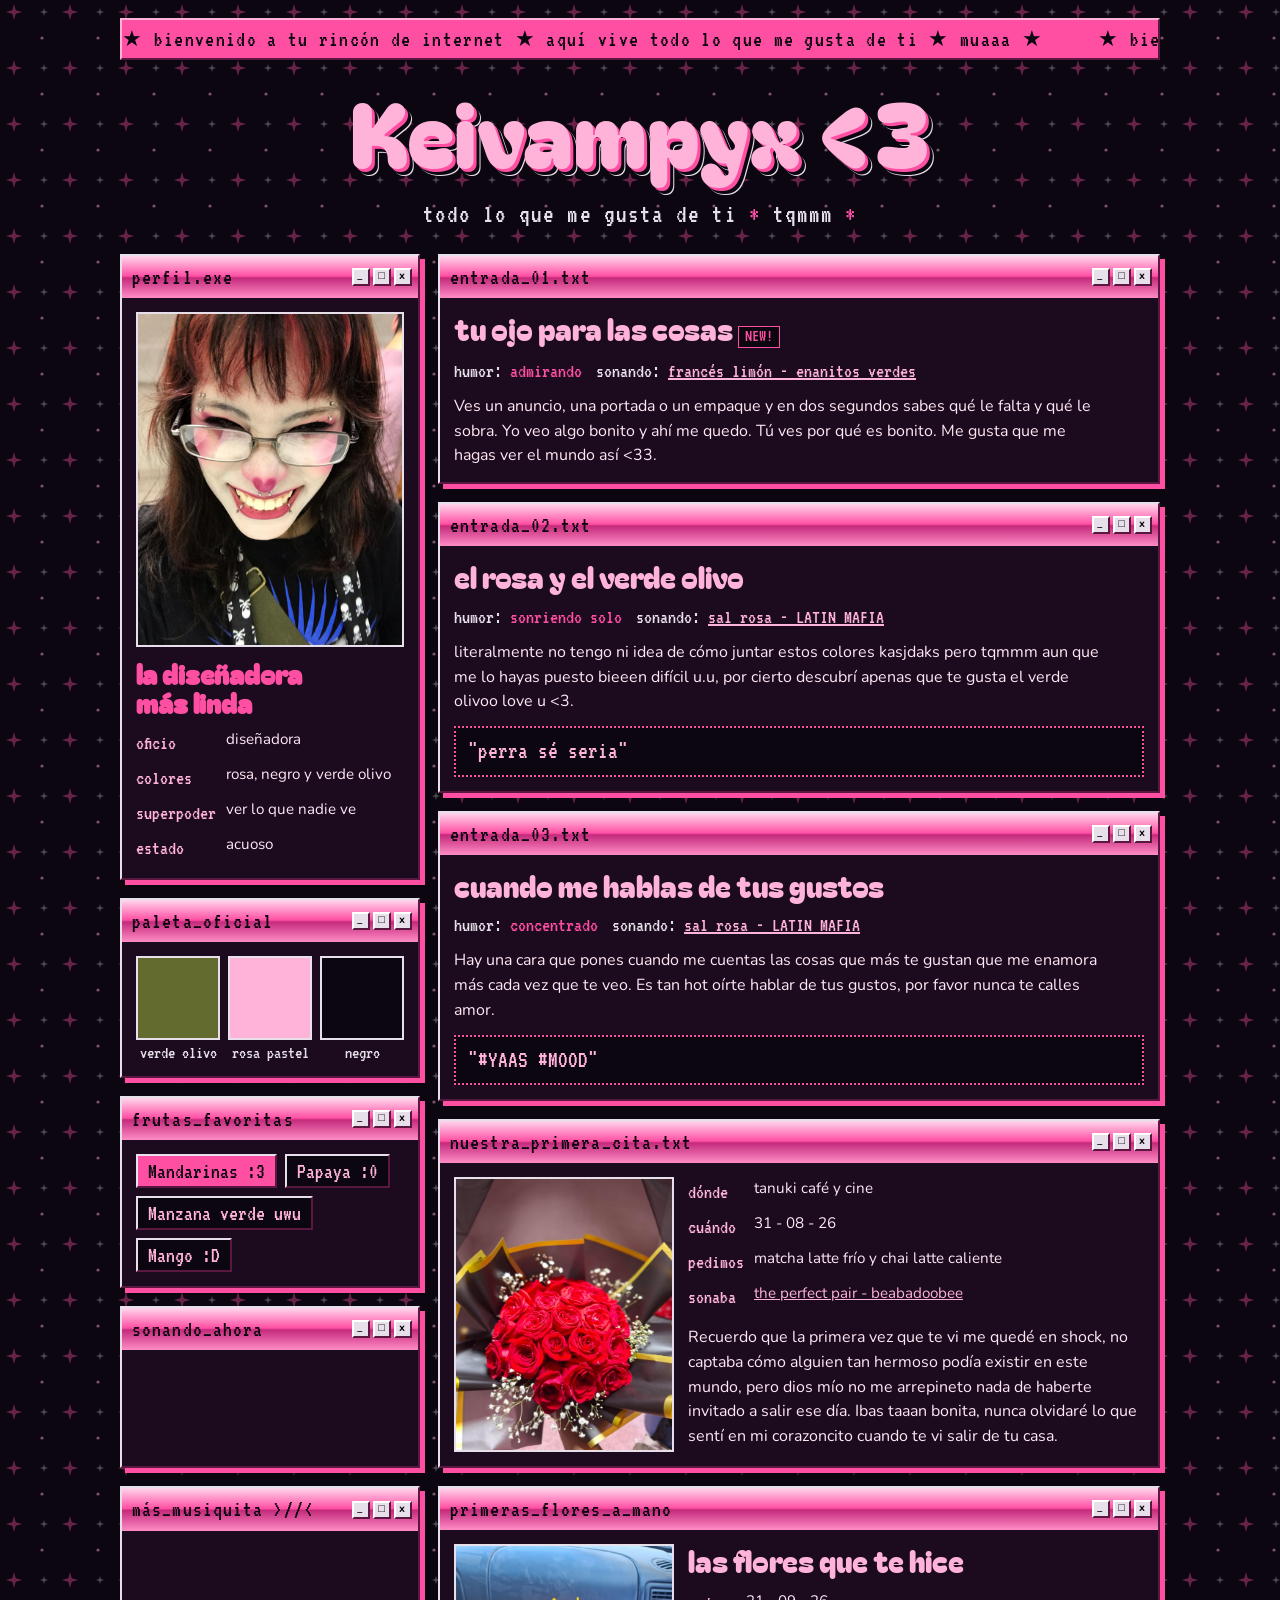
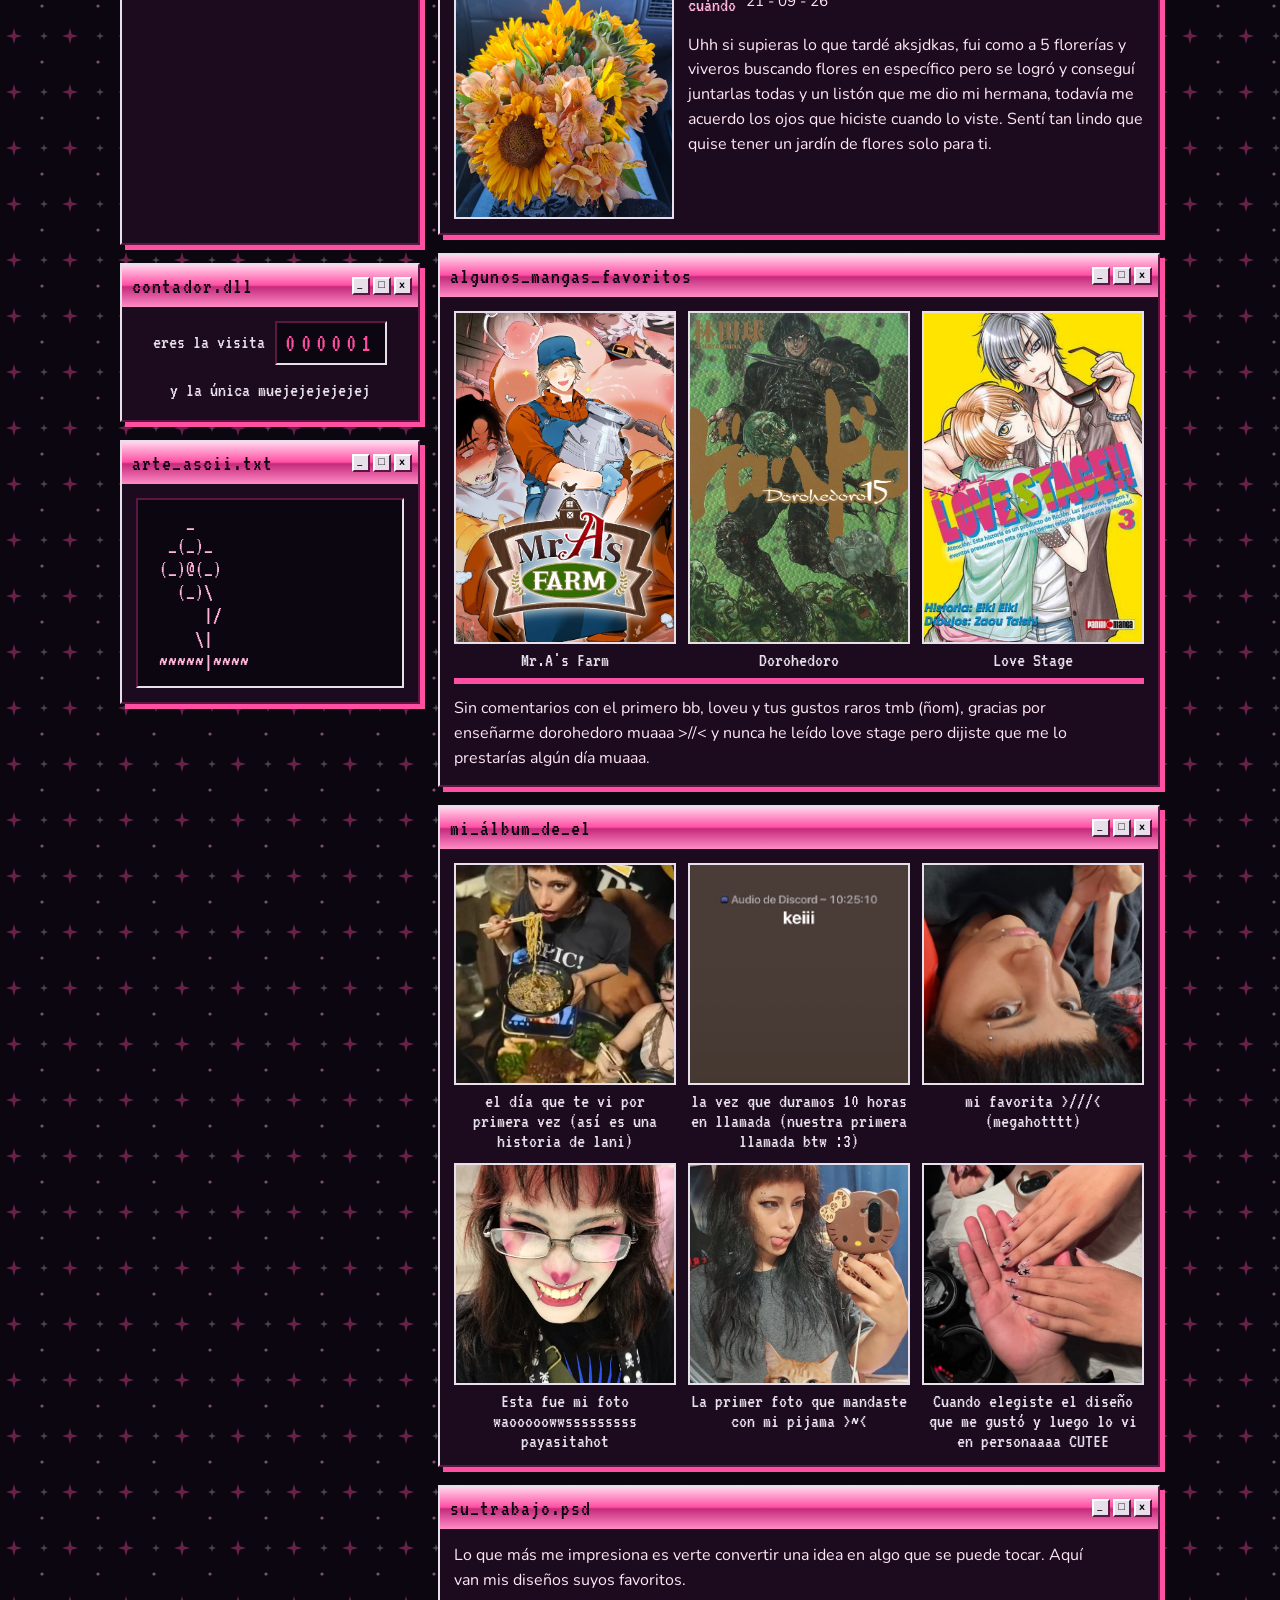
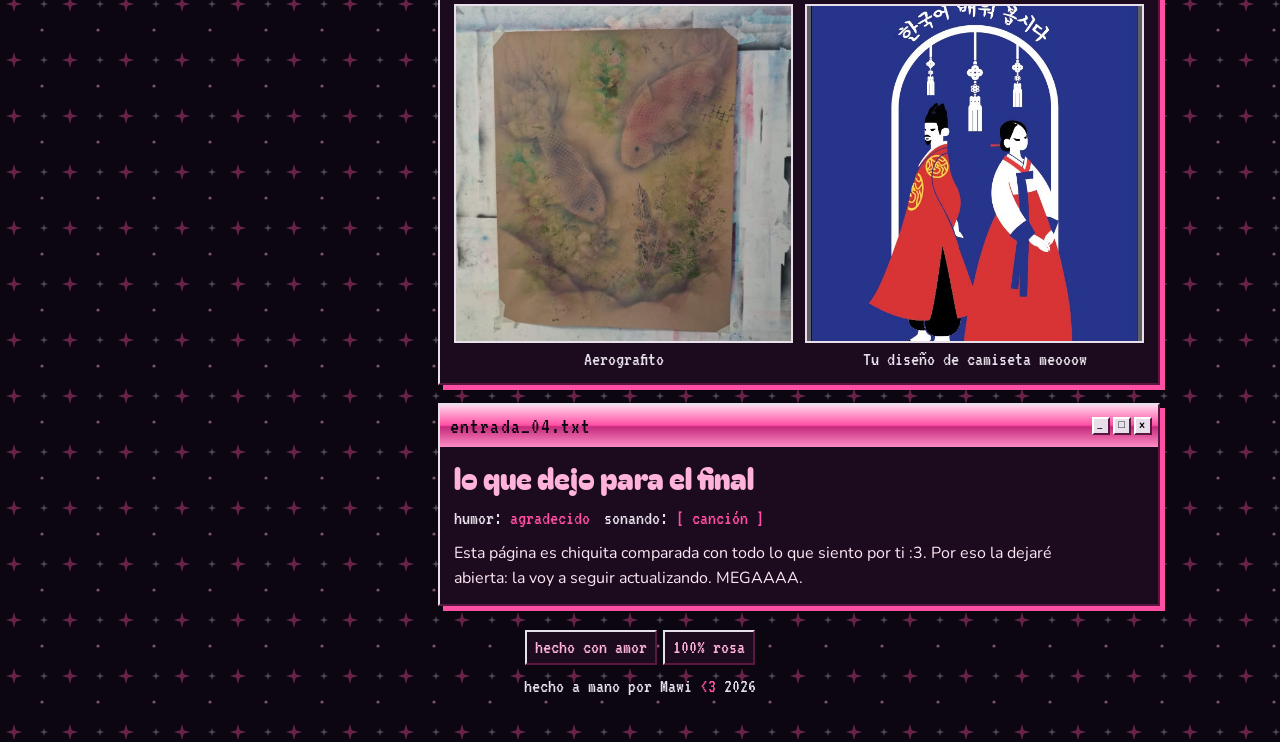
==== index.html @ bad8e4bd "jeje" ====
<!DOCTYPE html>
<html lang="es">
<meta charset="UTF-8">
<meta name="viewport" content="width=device-width, initial-scale=1">
<title>Keivampyx</title>
<!-- =====================================================================
     Keivampyx <3  |  index.html  (el contenido: textos, fotos y enlaces)

     LOS TRES ARCHIVOS DEBEN ESTAR EN LA MISMA CARPETA:
       index.html  -> este archivo, con todo el contenido
       style.css   -> colores, fuentes y diseño
       script.js   -> hace funcionar la subida de fotos

     CÓMO EDITAR:
       Busca los textos que están entre corchetes, por ejemplo [ lugar ], y
       reemplázalos por lo tuyo. Cada ventana de la página es un bloque
       <section> o <article> con un comentario encima que dice qué es.
     ===================================================================== -->

<!-- Fuentes de Google Fonts: Bagel Fat One (títulos), Nunito (párrafos) y VT323 (letra de computadora vieja).
     Los dos "preconnect" solo hacen que carguen un poco más rápido. -->
<link rel="preconnect" href="https://fonts.googleapis.com">
<link rel="preconnect" href="https://fonts.gstatic.com" crossorigin>
<link
  href="https://fonts.googleapis.com/css2?family=Bagel+Fat+One&family=Nunito:wght@400;700;800&family=VT323&display=swap"
  rel="stylesheet">

<!-- Conecta el archivo de estilos -->
<link rel="stylesheet" href="style.css">


<!-- .wrap = contenedor que envuelve toda la página -->
<div class="wrap">

  <!-- MARQUESINA: la franja rosa de arriba con el texto que se desliza.
       El texto está repetido dos veces a propósito, para que el movimiento no tenga cortes.
       Si cambias el mensaje, cámbialo en los dos span. -->
  <div class="marquee" aria-hidden="true">
    <div class="track">
      <span>★ bienvenido a tu rincón de internet ★ aquí vive todo lo que me gusta de ti ★ muaaa ★</span>
      <span>★ bienvenida a tu rincón de internet ★ aquí vive todo lo que me gusta de ti ★ muaaa ★</span>
    </div>
  </div>

  <!-- ENCABEZADO: el título grande y la línea de abajo.
       &lt;3 se escribe así para que el navegador muestre el símbolo "<3". -->
  <header>
    <h1>Keivampyx &lt;3</h1>
    <p class="tagline">todo lo que me gusta de ti <b>*</b> TQMMM <b>*</b></p>
  </header>

  <!-- .grid = las dos columnas: la izquierda (aside) y la derecha (main) -->
  <div class="grid">

    <!-- ===================== COLUMNA IZQUIERDA ===================== -->
    <aside class="col">

      <!-- VENTANA: PERFIL. Foto principal y datos básicos de ella.
           Estructura de toda ventana: .win (marco) > .bar (barra de título) + .inner (contenido).
           El título de la barra va en el span con class="t".
           Los tres botoncitos <i> son solo decoración. -->
      <section class="win" aria-labelledby="perfil-t">
        <div class="bar"><span class="t" id="perfil-t">perfil.exe</span><span class="btns"
            aria-hidden="true"><i>_</i><i>□</i><i>x</i></span></div>
        <div class="inner">
          <!-- RECUADRO DE FOTO. data-slot es el nombre con el que se guarda la foto; no repitas nombres.
               El texto del span aparece mientras no hay foto. -->
          <img class="pic" src="image/perfil.jpg" alt="Foto de perfil">
          <h2 class="name">la diseñadora más linda</h2>
          <!-- LISTA DE DATOS: dt = etiqueta, dd = valor. Agrega más pares dt/dd si quieres. -->
          <dl class="facts">
            <dt>oficio</dt>
            <dd>diseñadora</dd>
            <dt>colores</dt>
            <dd>rosa, negro y verde olivo</dd>
            <dt>superpoder</dt>
            <dd>ver lo que nadie ve</dd>
            <dt>estado</dt>
            <dd>acuoso</dd>
          </dl>
        </div>
      </section>

      <!-- VENTANA: PALETA. Cuadritos con sus colores favoritos.
           Cada div define su color en el atributo style, donde dice c: seguido del código del color.
           Para agregar uno, copia una línea y cambia el código y el nombre. -->
      <section class="win" aria-labelledby="pal-t">
        <div class="bar"><span class="t" id="pal-t">paleta_oficial</span><span class="btns"
            aria-hidden="true"><i>_</i><i>□</i><i>x</i></span></div>
        <div class="inner">
          <div class="sw">
            <div style="--c:#636b2f">verde olivo</div>
            <div style="--c:#ffb3d9">rosa pastel</div>
            <div style="--c:#0b0610">negro</div>
          </div>
        </div>
      </section>

      <!-- VENTANA: FRUTAS FAVORITAS.
           La etiqueta con class="chip top" sale en rosa y es la fruta número uno.
           Agrega o quita etiquetas copiando una línea <span class="chip">. -->
      <section class="win" aria-labelledby="fr-t">
        <div class="bar"><span class="t" id="fr-t">frutas_favoritas</span><span class="btns"
            aria-hidden="true"><i>_</i><i>□</i><i>x</i></span></div>
        <div class="inner">
          <div class="chips">
            <span class="chip top">Mandarinas :3</span>
            <span class="chip">Papaya :0</span>
            <span class="chip">Manzana verde uwu</span>
            <span class="chip">Mango :D</span>
          </div>
        </div>
      </section>

      <!-- VENTANA: SONANDO AHORA. Canciones con enlace a Spotify.
           Para cada canción:
             1. En Spotify: tres puntos de la canción > Compartir > Copiar enlace de la canción.
             2. Pega ese enlace en el href, en lugar de https://open.spotify.com/
             3. Cambia el texto entre corchetes por el título y el artista.
           target="_blank" abre el enlace en una pestaña nueva.
           rel="noopener" es una medida de seguridad; déjalo siempre. -->
      <section class="win" aria-labelledby="np-t">
        <div class="bar"><span class="t" id="np-t">sonando_ahora</span><span class="btns"
            aria-hidden="true"><i>_</i><i>□</i><i>x</i></span></div>
        <div class="inner">
          <!-- Reproductor real de Spotify -->
          <div class="spotify-player">
            <iframe data-testid="embed-iframe" style="border-radius:12px"
              src="https://open.spotify.com/embed/track/2ILyz51ilwZcQEjBYfl01p?utm_source=generator&theme=0&si=3e73ef3111e847a2"
              width="100%" height="152" frameBorder="0" allowfullscreen=""
              allow="autoplay; clipboard-write; encrypted-media; fullscreen; picture-in-picture"
              loading="lazy"></iframe>
          </div>
        </div>
      </section>
        <section class="win" aria-labelledby="np2-t">
          <div class="bar"><span class="t" id="np-t">más_musiquita >//< </span><span class="btns"
                  aria-hidden="true"><i>_</i><i>□</i><i>x</i></span></div>
          <div class="inner">
            <!-- Reproductor real de Spotify -->
            <div class="spotify-player">
              <iframe data-testid="embed-iframe" style="border-radius:12px"
                src="https://open.spotify.com/embed/track/6W21LNLz9Sw7sUSNWMSHRu?utm_source=generator&si=abafc6dc07174deb"
                width="100%" height="152" frameBorder="0" allowfullscreen=""
                allow="autoplay; clipboard-write; encrypted-media; fullscreen; picture-in-picture"
                loading="lazy"></iframe>
              <iframe data-testid="embed-iframe" style="border-radius:12px"
                src="https://open.spotify.com/embed/track/4bLCPfBLKlqiONo6TALTh5?utm_source=generator&si=c92d39c6465c4282"
                width="100%" height="152" frameBorder="0" allowfullscreen=""
                allow="autoplay; clipboard-write; encrypted-media; fullscreen; picture-in-picture"
                loading="lazy"></iframe>
              <iframe data-testid="embed-iframe" style="border-radius:12px"
                src="https://open.spotify.com/embed/track/5TTGoX70AFrTvuEtqHK37S?utm_source=generator&si=2286855d112d4fda"
                width="100%" height="152" frameBorder="0" allowfullscreen=""
                allow="autoplay; clipboard-write; encrypted-media; fullscreen; picture-in-picture"
                loading="lazy"></iframe>
            </div>
          </div>
        </section>

        <!-- VENTANA: CONTADOR. Es solo decoración (el número no cuenta visitas de verdad).
           Puedes cambiar el texto o el número. -->
        <section class="win" aria-labelledby="cnt-t">
          <div class="bar"><span class="t" id="cnt-t">contador.dll</span><span class="btns"
              aria-hidden="true"><i>_</i><i>□</i><i>x</i></span></div>
          <div class="inner">
            <div class="counter">eres la visita <b>000001</b> y la única muejejejejejej</div>
          </div>
        </section>

        <!-- VENTANA: ARTE ASCII. Un dibujo hecho con letras y símbolos.
           Para cambiarlo, reemplaza lo que está dentro del pre por el dibujo que quieras.
           Respeta los espacios y saltos de línea, porque el pre los conserva tal cual.
           Si el dibujo lleva el símbolo < o &, escríbelos como &lt; y &amp;.
           aria-label describe el dibujo para lectores de pantalla; cámbialo si cambias el dibujo. -->
        <section class="win" aria-labelledby="asc-t">
          <div class="bar"><span class="t" id="asc-t">arte_ascii.txt</span><span class="btns"
              aria-hidden="true"><i>_</i><i>□</i><i>x</i></span></div>
          <div class="inner">
            <pre class="ascii" aria-label="Una flor dibujada con letras">
    _
  _(_)_
 (_)@(_)
   (_)\
      |/
     \|
 ~~~~~|~~~~</pre>
          </div>
        </section>

    </aside>

    <!-- ===================== COLUMNA DERECHA ===================== -->
    <main class="col">

      <!-- ENTRADA 01. Estructura de toda entrada de blog:
             h2 = título
             .meta = línea de humor y canción
             p = el texto
           El span class="new" es la etiqueta NEW! que parpadea; bórrala si no la quieres. -->
      <article class="win post" aria-labelledby="e1">
        <div class="bar"><span class="t">entrada_01.txt</span><span class="btns"
            aria-hidden="true"><i>_</i><i>□</i><i>x</i></span></div>
        <div class="inner">
          <h2 id="e1">tu ojo para las cosas <span class="new">NEW!</span></h2>
          <div class="meta"><span>humor: <b>admirando</b></span><span>sonando: <b><a
                  href="https://open.spotify.com/track/2BPmAFsiy6vwDceybqIAjw?si=73c4f8be6694451f" target="_blank">
                  francés limón - enanitos verdes </a></b></span></div>
          <p>Ves un anuncio, una portada o un empaque y en dos segundos sabes qué le falta y qué le sobra. Yo veo algo
            bonito y ahí me quedo. Tú ves por qué es bonito. Me gusta que me hagas ver el mundo así <33. </p>
        </div>
      </article>

      <!-- ENTRADA 02. Incluye una cita destacada (blockquote class="pull") con borde punteado. -->
      <article class="win post" aria-labelledby="e2">
        <div class="bar"><span class="t">entrada_02.txt</span><span class="btns"
            aria-hidden="true"><i>_</i><i>□</i><i>x</i></span></div>
        <div class="inner">
          <h2 id="e2">el rosa y el verde olivo</h2>
          <div class="meta"><span>humor: <b>sonriendo solo</b></span><span>sonando: <b><a
                  href="https://open.spotify.com/track/1TWAUx1pXxA5XxJmHMGT0b?si=963b0d697d2549fd" target="_blank"> sal
                  rosa - LATIN MAFIA </a></b></span></div>
          <p>literalmente no tengo ni idea de cómo juntar estos colores kasjdaks pero tqmmm aun que me lo hayas puesto
            bieeen difícil u.u, por cierto descubrí apenas que te gusta el verde olivoo love u <3. </p>
              <blockquote class="pull">"perra sé seria"</blockquote>
        </div>
      </article>

      <!-- ENTRADA 03 -->
      <article class="win post" aria-labelledby="e3">
        <div class="bar"><span class="t">entrada_03.txt</span><span class="btns"
            aria-hidden="true"><i>_</i><i>□</i><i>x</i></span></div>
        <div class="inner">
          <h2 id="e3">cuando me hablas de tus gustos</h2>
          <div class="meta"><span>humor: <b>concentrado</b></span><span>sonando: <b><a
                  href="https://open.spotify.com/track/1TWAUx1pXxA5XxJmHMGT0b?si=963b0d697d2549fd" target="_blank"> sal
                  rosa - LATIN MAFIA </a></b></span></div>
          <p>Hay una cara que pones cuando me cuentas las cosas que más te gustan que me enamora más cada vez que te veo.
            Es tan hot oírte hablar de tus gustos, por favor nunca te calles amor.</p>
          <blockquote class="pull">"#YAAS #MOOD"</blockquote>
      </article>
      <!-- VENTANA: NUESTRA PRIMERA CITA.
           .pair acomoda la foto a la izquierda y los datos a la derecha
           (en el celular quedan uno debajo del otro).
           El style="padding:0" del segundo .inner quita el margen extra de adentro. -->
      <section class="win post" aria-labelledby="cita-t">
        <div class="bar"><span class="t" id="cita-t">nuestra_primera_cita.txt</span><span class="btns"
            aria-hidden="true"><i>_</i><i>□</i><i>x</i></span></div>
        <div class="inner">
          <div class="pair">
            <div class="frame"><img class="pic" src="image/cita.jpg" alt="Nuestra primera cita"></div>
            <div class="inner" style="padding:0">
              <dl class="facts">
                <dt>dónde</dt>
                <dd>tanuki café y cine</dd>
                <dt>cuándo</dt>
                <dd>31 - 08 - 26</dd>
                <dt>pedimos</dt>
                <dd>matcha latte frío y chai latte caliente</dd>
                <dt>sonaba</dt>
                <dd><a href="https://open.spotify.com/track/41P6Tnd8KIHqON0QIydx6a?si=0b3eb39456e740d9">the perfect pair
                    - beabadoobee</a></dd>
              </dl>
              <p>Recuerdo que la primera vez que te vi me quedé en shock, no captaba cómo alguien tan hermoso podía
                existir en este mundo, pero dios mío no me arrepineto nada de haberte invitado a salir ese día. Ibas
                taaan bonita, nunca olvidaré lo que sentí en mi corazoncito cuando te vi salir de tu casa.</p>
            </div>
          </div>
        </div>
      </section>

      <!-- VENTANA: PRIMERAS FLORES A MANO. Misma estructura que la primera cita: foto + texto. -->
      <section class="win post" aria-labelledby="flor-t">
        <div class="bar"><span class="t" id="flor-t">primeras_flores_a_mano</span><span class="btns"
            aria-hidden="true"><i>_</i><i>□</i><i>x</i></span></div>
        <div class="inner">
          <div class="pair">
            <div class="frame"><img class="pic" src="image/flores.jpg" alt="Las flores que te hice"></div>
            <div class="inner" style="padding:0">
              <h2>las flores que te hice</h2>
              <dl class="facts">
                <dt>cuándo</dt>
                <dd>21 - 09 - 26</dd>
              </dl>
              <p>Uhh si supieras lo que tardé aksjdkas, fui como a 5 florerías y viveros buscando flores en específico
                pero se logró y conseguí juntarlas todas y un listón que me dio mi hermana, todavía me acuerdo los ojos
                que hiciste cuando lo viste. Sentí tan lindo que quise tener un jardín de flores solo para ti.</p>
            </div>
          </div>
        </div>
      </section>

            <!-- VENTANA: SUS MANGAS FAVORITOS.
           .shelf = fila de portadas sobre una repisa rosa.
           class="pic tall" es la imagen con forma de portada (alta).
           .cap es el título que va debajo de cada portada.
           Para agregar otro manga, copia un bloque .frame completo y cambia el nombre del archivo. -->
      <section class="win post" aria-labelledby="manga-t">
        <div class="bar"><span class="t" id="manga-t">algunos_mangas_favoritos</span><span class="btns"
            aria-hidden="true"><i>_</i><i>□</i><i>x</i></span></div>
        <div class="inner">
          <div class="shelf">
            <div class="frame"><img class="pic tall" src="image/manga1.png" alt="Portada del manga 1">
              <div class="cap">Mr.A's Farm</div>
            </div>
            <div class="frame"><img class="pic tall" src="image/manga2.png" alt="Portada del manga 2">
              <div class="cap">Dorohedoro</div>
            </div>
            <div class="frame"><img class="pic tall" src="image/manga3.png" alt="Portada del manga 3">
              <div class="cap">Love Stage</div>
            </div>
          </div>
          <p>Sin comentarios con el primero bb, loveu y tus gustos raros tmb (ñom), gracias por enseñarme dorohedoro muaaa >//< y nunca he leído love stage pero dijiste que me lo prestarías algún día muaaa.</p>
        </div>
      </section>

      <!-- VENTANA: ÁLBUM. Seis fotos cuadradas (class="pic wide") con pie de foto.
           Cada foto apunta a su propio archivo (album1.jpg, album2.jpg...).
           El texto alt describe la foto para lectores de pantalla; cámbialo por algo más específico si quieres. -->
      <section class="win post" aria-labelledby="alb-t">
        <div class="bar"><span class="t" id="alb-t">mi_álbum_de_el</span><span class="btns"
            aria-hidden="true"><i>_</i><i>□</i><i>x</i></span></div>
        <div class="inner">
          <div class="album">
            <div class="frame"><img class="pic wide" src="image/album1.png" alt="Foto 1 del álbum">
              <div class="cap">el día que te vi por primera vez  (así es una historia de lani)</div>
            </div>
            <div class="frame"><img class="pic wide" src="image/album2.jpg" alt="Foto 2 del álbum">
              <div class="cap">la vez que duramos 10 horas en llamada (nuestra primera llamada btw :3)</div>
            </div>
            <div class="frame"><img class="pic wide" src="image/album3.jpg" alt="Foto 3 del álbum">
              <div class="cap">mi favorita >///< (megahotttt) </div>
            </div>
            <div class="frame"><img class="pic wide" src="image/album4.jpg" alt="Foto 4 del álbum">
              <div class="cap">Esta fue mi foto waooooowwsssssssss payasitahot</div>
            </div>
            <div class="frame"><img class="pic wide" src="image/album5.jpg" alt="Foto 5 del álbum">
              <div class="cap">La primer foto que mandaste con mi pijama >~<</div>
            </div>
            <div class="frame"><img class="pic wide" src="image/album6.jpeg" alt="Foto 6 del álbum">
              <div class="cap">Cuando elegiste el diseño que me gustó y luego lo vi en personaaaa CUTEE</div>
            </div>
          </div>
        </div>
      </section>

      <!-- VENTANA: SU TRABAJO. Dos diseños suyos (trabajo1.jpg y trabajo2.jpg). -->
      <section class="win post" aria-labelledby="work-t">
        <div class="bar"><span class="t" id="work-t">su_trabajo.psd</span><span class="btns"
            aria-hidden="true"><i>_</i><i>□</i><i>x</i></span></div>
        <div class="inner">
          <p>Lo que más me impresiona es verte convertir una idea en algo que se puede tocar. Aquí van mis diseños suyos
            favoritos.</p>
          <div class="work">
            <div class="frame"><img class="pic wide" src="image/trabajo1.jpeg" alt="Diseño 1">
              <div class="cap">Aerografito</div>
            </div>
            <div class="frame"><img class="pic wide" src="image/trabajo2.jpeg" alt="Diseño 2">
              <div class="cap">Tu diseño de camiseta meooow</div>
            </div>
          </div>
        </div>
      </section>


      <!-- ENTRADA 04: el cierre de la página -->
      <article class="win post" aria-labelledby="e4">
        <div class="bar"><span class="t">entrada_04.txt</span><span class="btns"
            aria-hidden="true"><i>_</i><i>□</i><i>x</i></span></div>
        <div class="inner">
          <h2 id="e4">lo que dejo para el final</h2>
          <div class="meta"><span>humor: <b>agradecido</b></span><span>sonando: <b>[ canción ]</b></span></div>
          <p>Esta página es chiquita comparada con todo lo que siento por ti :3. Por eso la 	dejaré abierta: la voy a seguir
            actualizando. MEGAAAA.</p>
        </div>
      </article>

    </main>
  </div>

  <!-- PIE DE PÁGINA: etiquetitas tipo botón y la firma -->
  <footer>
    <div class="badges" aria-hidden="true"><span>hecho con amor</span><span>100% rosa</span></div>
    <div>hecho a mano por Mawi <span class="heart">&lt;3</span> 2026</div>
  </footer>

</div>

<!-- Conecta el archivo de scripts. "defer" hace que se ejecute cuando la página ya terminó de cargar. -->
<script src="script.js" defer></script>
---- style.css ----
/* ==========================================================================
   Keivampyx <3  |  style.css  (colores, fuentes y diseño de toda la página)

   CÓMO ESTÁ ORGANIZADO ESTE ARCHIVO (de arriba hacia abajo):
     1. Variables  -> colores y fuentes. Cambia aquí los colores de toda la página.
     2. Base       -> fondo, texto y contenedor general.
     3. Secciones  -> cada bloque de la página (marquesina, título, ventanas...).
     4. Móvil      -> ajustes para pantallas chicas (al final).

   Idea general del diseño: blog estilo Y2K de dos columnas. A la izquierda va el
   perfil y los extras, a la derecha las entradas. Todo vive dentro de "ventanas"
   retro con barra de título rosa.
   ========================================================================== */


/* ==========================================================================
   1. VARIABLES
   Cada color tiene un nombre. En el resto del archivo se usan con var(--nombre),
   así que si cambias un valor aquí, cambia en todos los lugares donde se usa.
   ========================================================================== */
:root {
  --black: #0b0610;   /* negro con un toque violeta: fondo de la página */
  --plum: #1c0b1f;    /* ciruela oscuro: fondo del interior de las ventanas */
  --pink: #ff4fa3;    /* rosa chicle: color principal (barras, bordes, títulos) */
  --bubble: #ffb3d9;  /* rosa pastel: texto secundario y detalles suaves */
  --silver: #e7e0ea;  /* plateado: bordes claros de los biseles y subtítulos */
  --deep: #5a1740;    /* vino oscuro: sombra de los biseles (da efecto 3D) */
  --ink: #ffe6f3;     /* blanco rosado: color del texto normal */

  /* Fuentes (se cargan desde Google Fonts en index.html).
     Después de la fuente principal van otras de respaldo por si no carga. */
  --font-display: "Bagel Fat One", "Arial Rounded MT Bold", "Trebuchet MS", sans-serif; /* títulos gordos y redondos */
  --font-body: "Nunito", "Trebuchet MS", Verdana, sans-serif;                            /* texto de los párrafos */
  --font-util: "VT323", "Courier New", monospace;                                        /* letra tipo computadora vieja */

  color-scheme: dark; /* le avisa al navegador que la página es oscura (barras de scroll, etc.) */
}


/* ==========================================================================
   2. BASE
   ========================================================================== */

/* Hace que el padding y el borde cuenten dentro del ancho de cada caja.
   Sin esto, algunas cajas se saldrían de la pantalla. */
* { box-sizing: border-box; }

/* El fondo de toda la página: negro con estrellitas rosas dibujadas en un SVG
   incrustado (la parte larga que empieza con "data:image/svg+xml").
   Se repite solo como un mosaico. No hace falta tocarlo. */
body {
  margin: 0;
  padding-inline: 16px;       /* márgenes de izquierda y derecha */
  padding-block: 18px 40px;   /* espacio arriba (18px) y abajo (40px) */
  background-color: var(--black);
  background-image: url("data:image/svg+xml,%3Csvg xmlns='http://www.w3.org/2000/svg' width='56' height='56'%3E%3Cpath d='M14 4l1.7 6.3L22 12l-6.3 1.7L14 20l-1.7-6.3L6 12l6.3-1.7z' fill='%23ff4fa3' fill-opacity='.38'/%3E%3Ccircle cx='42' cy='38' r='1.6' fill='%23ffb3d9' fill-opacity='.45'/%3E%3Cpath d='M44 8l.9 3.1L48 12l-3.1.9L44 16l-.9-3.1L40 12l3.1-.9z' fill='%23e7e0ea' fill-opacity='.3'/%3E%3C/svg%3E");
  color: var(--ink);
  font-family: var(--font-body);
  font-size: 16px;
  line-height: 1.55;          /* espacio entre renglones */
}

/* Color de los enlaces normales */
a { color: var(--bubble); }

/* .wrap = el contenedor que envuelve toda la página.
   Limita el ancho a 1040px y lo centra. Dentro apila todo en una columna. */
.wrap { max-width: 1040px; margin-inline: auto; display: flex; flex-direction: column; gap: 18px; }


/* ==========================================================================
   3. SECCIONES
   ========================================================================== */

/* ---- Marquesina: la franja rosa de arriba con el texto que se desliza ---- */
.marquee {
  overflow: hidden; /* esconde el texto que sale de la franja */
  border: 2px solid;
  border-color: var(--bubble) var(--deep) var(--deep) var(--bubble); /* arriba izq. claro, abajo der. oscuro = efecto botón */
  background: var(--pink);
  color: var(--black);
  font-family: var(--font-util);
  font-size: 22px;
  letter-spacing: .06em;
  white-space: nowrap; /* evita que el texto salte de renglón */
}
/* .track = la tira de texto que se mueve. En el HTML el texto está repetido dos
   veces; la animación recorre la mitad y vuelve a empezar, así parece infinita.
   Para cambiar la velocidad, cambia los 28s (más número = más lento). */
.marquee .track { display: inline-flex; gap: 2.5em; padding-block: 2px; animation: scroll 28s linear infinite; }
@keyframes scroll { to { transform: translateX(-50%); } }

/* ---- Encabezado: el título grande "Keivampyx <3" y la línea de abajo ---- */
header { text-align: center; padding-block: 8px 2px; }
h1 {
  margin: 0;
  font-family: var(--font-display);
  font-weight: 400;
  line-height: 1;
  font-size: clamp(2.6rem, 11vw, 5.6rem); /* tamaño que se adapta al ancho de la pantalla (mínimo, ideal, máximo) */
  color: var(--bubble);
  text-wrap: balance; /* reparte las palabras parejo si el título ocupa dos renglones */
  /* Sombras apiladas que dan el efecto de letras con relieve:
     rosa, un hueco negro y una última capa plateada. */
  text-shadow: 3px 3px 0 var(--pink), 6px 6px 0 var(--black), 7px 7px 0 var(--silver);
  letter-spacing: .01em;
}
.tagline { margin: 18px 0 0; font-family: var(--font-util); font-size: 26px; color: var(--silver); letter-spacing: .08em; text-transform: lowercase; }
.tagline b { color: var(--pink); font-weight: 400; } /* los asteriscos separadores en rosa */

/* ---- Distribución en dos columnas ----
   .grid = las dos columnas juntas. La izquierda mide máximo 300px y la derecha
   ocupa todo lo demás. .col = cada columna; apila sus ventanas hacia abajo. */
.grid { display: grid; grid-template-columns: minmax(0, 300px) minmax(0, 1fr); gap: 18px; align-items: start; }
.col { display: flex; flex-direction: column; gap: 18px; min-width: 0; }

/* ---- Ventana retro (el bloque que se repite por toda la página) ----
   .win  = la ventana completa (marco + sombra rosa)
   .bar  = la barra de título con degradado rosa
   .btns = los tres botoncitos falsos de la derecha (minimizar, maximizar, cerrar)
   .inner = el interior de la ventana, donde va el contenido */
.win {
  background: var(--plum);
  border: 2px solid;
  border-color: var(--silver) var(--deep) var(--deep) var(--silver); /* bisel 3D */
  box-shadow: 5px 5px 0 var(--pink); /* sombra rosa sólida, sin difuminar */
  min-width: 0;
}
.bar {
  display: flex; align-items: center; justify-content: space-between; gap: 8px;
  padding: 4px 6px 4px 10px;
  /* Degradado con corte al centro: así parece cromo brillante de los años 2000 */
  background: linear-gradient(180deg, #ffd6ec 0%, var(--pink) 48%, #c42a7b 52%, #ff8cc6 100%);
  color: var(--black);
  font-family: var(--font-util);
  font-size: 22px;
  letter-spacing: .05em;
  text-transform: lowercase;
}
/* .t = el texto del título de la ventana. Si es muy largo se corta con "..." */
.bar span.t { overflow: hidden; text-overflow: ellipsis; white-space: nowrap; min-width: 0; }
.btns { display: flex; gap: 3px; flex-shrink: 0; }
.btns i { display: block; width: 18px; height: 18px; background: var(--silver); border: 2px solid; border-color: #fff var(--deep) var(--deep) #fff; font: 700 11px/12px var(--font-body); text-align: center; color: var(--black); font-style: normal; }
.inner { padding: 14px; display: flex; flex-direction: column; gap: 12px; min-width: 0; }

/* ---- Fotos: los recuadros donde se suben las imágenes ----
   .photo = el recuadro con borde punteado. Cuando todavía no hay foto muestra
            el texto "+ foto..." (el <span>). Es un <label> con un <input> invisible
            encima, por eso al tocarlo se abre el selector de archivos.
   .wide  = versión cuadrada (para el álbum y los diseños)
   .tall  = versión alta (para las portadas de manga; está más abajo)
   .has   = clase que agrega script.js cuando ya hay una foto puesta
   .frame = el paquete "foto + pie de foto"
   .cap   = el pie de foto (texto debajo de la imagen) */
.photo {
  position: relative; display: grid; place-items: center;
  width: 100%; aspect-ratio: 4 / 5; max-width: 100%; /* proporción vertical por defecto */
  background-color: #2a0f2e;
  background-size: cover; background-position: center; /* la foto llena el recuadro sin deformarse */
  border: 2px dashed var(--pink);
  cursor: pointer; overflow: hidden; text-align: center; padding: 10px;
}
.photo.wide { aspect-ratio: 1 / 1; }
.photo input { position: absolute; inset: 0; width: 100%; height: 100%; opacity: 0; cursor: pointer; } /* input invisible que cubre todo el recuadro */
.photo:focus-within { outline: 3px solid var(--silver); outline-offset: 2px; } /* marco visible si se navega con teclado */
.photo span { font-family: var(--font-util); font-size: 20px; color: var(--bubble); line-height: 1.1; pointer-events: none; }
.photo.has { border-style: solid; border-color: var(--silver); } /* con foto: borde sólido en vez de punteado */
.photo.has span { display: none; }                                /* con foto: se esconde el texto "+ foto" */
.frame { display: flex; flex-direction: column; gap: 6px; min-width: 0; }
.cap { font-family: var(--font-util); font-size: 20px; color: var(--silver); text-align: center; line-height: 1; }

/* ---- Perfil: nombre y lista de datos ----
   .name  = el nombre grande en rosa
   .facts = lista de datos en dos columnas (etiqueta a la izquierda, valor a la derecha).
            dt = la etiqueta ("oficio"), dd = el valor ("diseñadora") */
.name { font-family: var(--font-display); font-size: 1.7rem; line-height: 1.05; color: var(--pink); margin: 0; text-wrap: balance; }
.facts { margin: 0; display: grid; grid-template-columns: auto 1fr; gap: 4px 10px; font-size: .95rem; }
.facts dt { font-family: var(--font-util); font-size: 20px; color: var(--bubble); text-transform: lowercase; }
.facts dd { margin: 0; min-width: 0; }
/* Foto fija (imagen de la carpeta image/) */
.pic { display: block; width: 100%; aspect-ratio: 4 / 5; object-fit: cover; border: 2px solid var(--silver); }
/* ---- Paleta de colores ----
   .sw = la cuadrícula de 3 muestras. Cada muestra toma su color de la variable
   --c que se define en el HTML (style="--c:#ff4fa3"). Para agregar un color,
   agrega otro <div> en el HTML con su propio --c. */
.sw { display: grid; grid-template-columns: repeat(3, minmax(0, 1fr)); gap: 8px; }
.sw div { display: flex; flex-direction: column; gap: 4px; font-family: var(--font-util); font-size: 18px; line-height: 1; text-align: center; color: var(--silver); }
.sw div::before { content: ""; display: block; aspect-ratio: 1; border: 2px solid var(--silver); background: var(--c); } /* el cuadrito de color */

/* ---- Reproductor "sonando ahora" (decorativo) ----
   .np-title = título de la canción principal (es un enlace)
   .np-sub   = el artista
   .prog     = la barra de progreso falsa; la <i> de adentro es la parte rellena
               (cambia width: 38% para que se vea más o menos avanzada)
   .ctrl     = los botones falsos de anterior / play / siguiente
   ol.songs  = la lista numerada de las otras canciones */

spotify-player { margin-bottom: 12px; padding: 10px; border-radius: 8px; background: rgba(255, 255, 255, 0.05); }

.np-title { font-family: var(--font-util); font-size: 24px; line-height: 1; color: var(--ink); }
.np-sub { font-family: var(--font-util); font-size: 20px; color: var(--bubble); line-height: 1; }
.prog { height: 10px; background: var(--black); border: 2px solid; border-color: var(--deep) var(--silver) var(--silver) var(--deep); }
.prog i { display: block; height: 100%; width: 38%; background: repeating-linear-gradient(90deg, var(--pink) 0 6px, var(--bubble) 6px 8px); }
.ctrl { display: flex; gap: 6px; justify-content: center; font-family: var(--font-util); font-size: 20px; color: var(--silver); letter-spacing: .3em; }
ol.songs { margin: 0; padding-left: 1.6em; font-family: var(--font-util); font-size: 21px; line-height: 1.25; color: var(--ink); }
ol.songs li::marker { color: var(--pink); } /* el número de cada canción en rosa */
ol.songs small { font-size: inherit; color: var(--bubble); } /* el nombre del artista en rosa pastel */

/* ---- Enlaces de las canciones (Spotify) ----
   Subrayado rosa, y al pasar el mouse el texto se pone rosa. */
a.np-title { display: block; text-decoration: underline; text-decoration-color: var(--pink); text-underline-offset: 3px; color: var(--ink); }
ol.songs a { color: var(--ink); text-decoration: underline; text-decoration-color: var(--pink); text-underline-offset: 3px; }
a.np-title:hover, ol.songs a:hover { color: var(--pink); }
a.np-title:focus-visible, ol.songs a:focus-visible { outline: 2px solid var(--silver); outline-offset: 2px; } /* marco al navegar con teclado */

/* ---- Etiquetas de frutas ----
   .chips = el contenedor; las etiquetas pasan al siguiente renglón si no caben.
   .chip  = cada etiqueta (negra con letras rosa pastel)
   .top   = la etiqueta destacada (rosa), para la fruta favorita número uno */
.chips { display: flex; flex-wrap: wrap; gap: 8px; }
.chip { font-family: var(--font-util); font-size: 22px; line-height: 1; padding: 4px 10px; background: var(--black); color: var(--bubble); border: 2px solid; border-color: var(--silver) var(--deep) var(--deep) var(--silver); }
.chip.top { background: var(--pink); color: var(--black); }

/* ---- Estante de mangas ----
   .shelf = tres portadas en fila sobre una "repisa" (la línea rosa de abajo)
   .tall  = recuadro de foto con proporción de portada (2 de ancho por 3 de alto) */
.shelf { display: grid; grid-template-columns: repeat(3, minmax(0, 1fr)); gap: 12px; padding-bottom: 8px; border-bottom: 6px solid var(--pink); }
.photo.tall { aspect-ratio: 2 / 3; }

/* ---- Dos columnas dentro de una ventana ----
   .pair = foto a la izquierda (máximo 220px) y texto a la derecha.
   Se usa en "primera cita" y "primeras flores". */
.pair { display: grid; grid-template-columns: minmax(0, 220px) minmax(0, 1fr); gap: 14px; align-items: start; }

/* ---- Arte ASCII ----
   pre.ascii = caja negra con letra monoespaciada para dibujar con caracteres.
   Si el dibujo es más ancho que la caja, aparece una barra de scroll horizontal. */
pre.ascii { margin: 0; overflow-x: auto; font-family: var(--font-util); font-size: 22px; line-height: 1.05; color: var(--bubble); background: var(--black); padding: 12px; border: 2px solid; border-color: var(--deep) var(--silver) var(--silver) var(--deep); }

/* ---- Contador de visitas (decorativo) ----
   .counter   = la frase completa
   .counter b = el número, dentro de una cajita hundida como los contadores viejos */
.counter { display: flex; align-items: center; justify-content: center; gap: 10px; font-family: var(--font-util); font-size: 20px; color: var(--silver); text-align: center; flex-wrap: wrap; }
.counter b { font-weight: 400; background: var(--black); color: var(--pink); padding: 0 8px; border: 2px solid; border-color: var(--deep) var(--silver) var(--silver) var(--deep); letter-spacing: .2em; font-size: 26px; }

/* ---- Entradas del blog ----
   .post h2 = título de cada entrada
   .meta    = línea con humor y canción ("humor: admirado")
   .post p  = párrafo (máximo 65 caracteres de ancho para que se lea cómodo)
   .new     = etiqueta "NEW!" que parpadea (animación blink)
   .pull    = recuadro de cita destacada con borde punteado */
.post h2 { margin: 0; font-family: var(--font-display); font-weight: 400; font-size: clamp(1.4rem, 4.4vw, 1.9rem); line-height: 1.1; color: var(--bubble); text-wrap: balance; }
.meta { display: flex; flex-wrap: wrap; gap: 4px 14px; font-family: var(--font-util); font-size: 20px; color: var(--silver); line-height: 1.1; }
.meta b { font-weight: 400; color: var(--pink); }
.post p { margin: 0; max-width: 65ch; }
.new { display: inline-block; background: var(--black); color: var(--pink); font-family: var(--font-util); font-size: 18px; padding: 0 6px; border: 1px solid var(--pink); animation: blink 1.1s steps(2, start) infinite; }
@keyframes blink { to { visibility: hidden; } } /* parpadeo: aparece y desaparece */
.pull { margin: 0; padding: 10px 12px; border: 2px dotted var(--pink); background: var(--black); font-family: var(--font-util); font-size: 24px; line-height: 1.1; color: var(--bubble); }

/* ---- Álbum de fotos: cuadrícula de 3 columnas ---- */
.album { display: grid; grid-template-columns: repeat(3, minmax(0, 1fr)); gap: 12px; }

/* ---- Su trabajo: cuadrícula de 2 columnas ---- */
.work { display: grid; grid-template-columns: repeat(2, minmax(0, 1fr)); gap: 12px; }

/* ---- Pie de página ----
   .badges = las etiquetitas tipo botón ("hecho con amor", "0% spam"...)
   .heart  = el corazón <3 en rosa */
footer { text-align: center; font-family: var(--font-util); font-size: 20px; color: var(--silver); display: flex; flex-direction: column; gap: 6px; padding-top: 6px; }
footer .heart { color: var(--pink); }
.badges { display: flex; flex-wrap: wrap; gap: 6px; justify-content: center; }
.badges span { background: var(--plum); border: 2px solid; border-color: var(--silver) var(--deep) var(--deep) var(--silver); padding: 0 8px; color: var(--bubble); }


/* ==========================================================================
   4. PANTALLAS CHICAS (celular)
   Todo lo que está dentro de este bloque solo aplica cuando la pantalla mide
   760px de ancho o menos.
   ========================================================================== */
@media (max-width: 760px) {
  .grid { grid-template-columns: minmax(0, 1fr); }  /* las dos columnas pasan a ser una sola, una debajo de la otra */
  .pair { grid-template-columns: minmax(0, 1fr); }  /* foto arriba y texto abajo */
  .pair .photo { max-width: 260px; }                /* la foto no se estira de más */
  .album { grid-template-columns: repeat(2, minmax(0, 1fr)); } /* el álbum pasa de 3 a 2 columnas */
  .win { box-shadow: 4px 4px 0 var(--pink); }       /* sombra un poco más chica */
}

/* Si la persona tiene activada la opción de "reducir movimiento" en su
   dispositivo, se apagan la marquesina y el parpadeo del NEW!. */
@media (prefers-reduced-motion: reduce) {
  .marquee .track { animation: none; }
  .new { animation: none; }
}
.pic.tall { aspect-ratio: 2 / 3; }  /* portadas de manga */
.pic.wide { aspect-ratio: 1 / 1; }  /* álbum y diseños */

/* Reproductores de Spotify */
.spotify-player { display: flex; flex-direction: column; gap: 10px; }
.spotify-player iframe {
  display: block;
  width: 100%;
  height: 88px;            /* alto de la tarjeta de Spotify en pantallas angostas */
  border: 0;
  border-radius: 12px;
  color-scheme: light;     /* quita el fondo blanco que se ve debajo de la tarjeta */
}
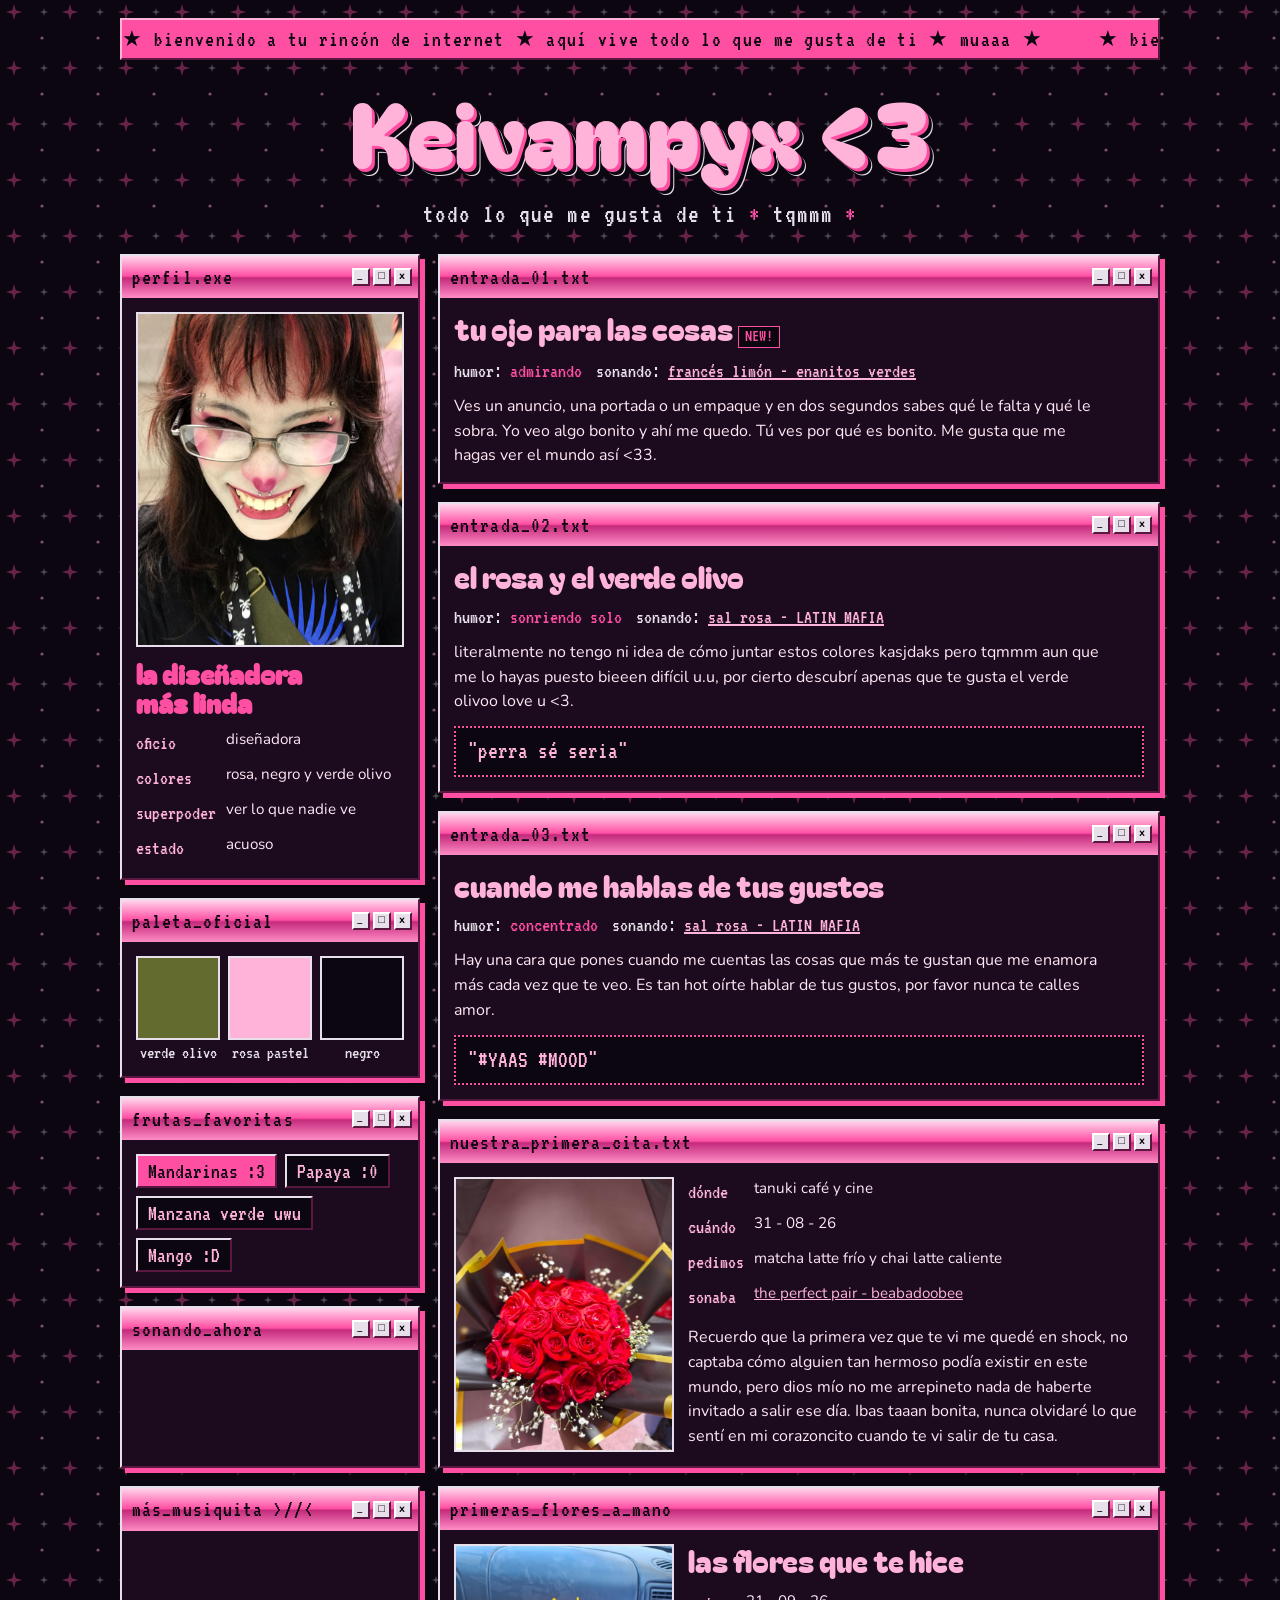
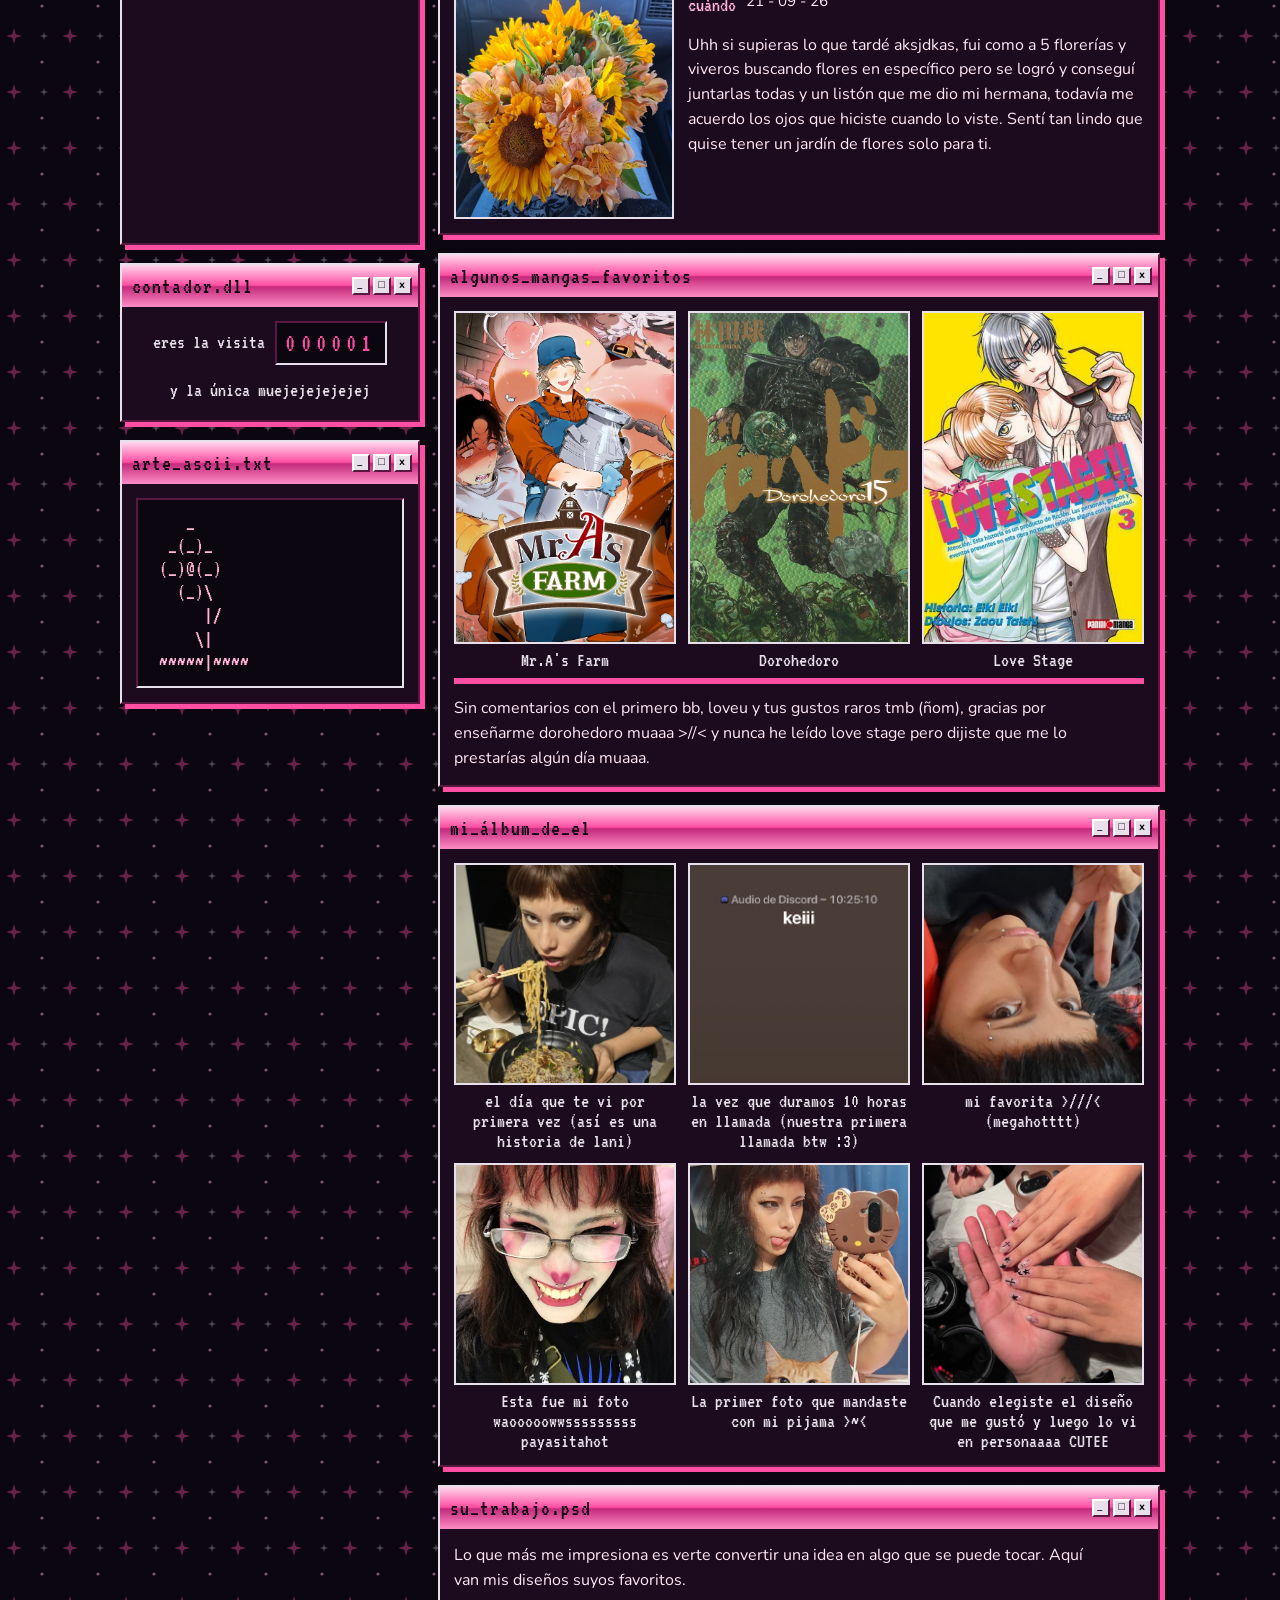
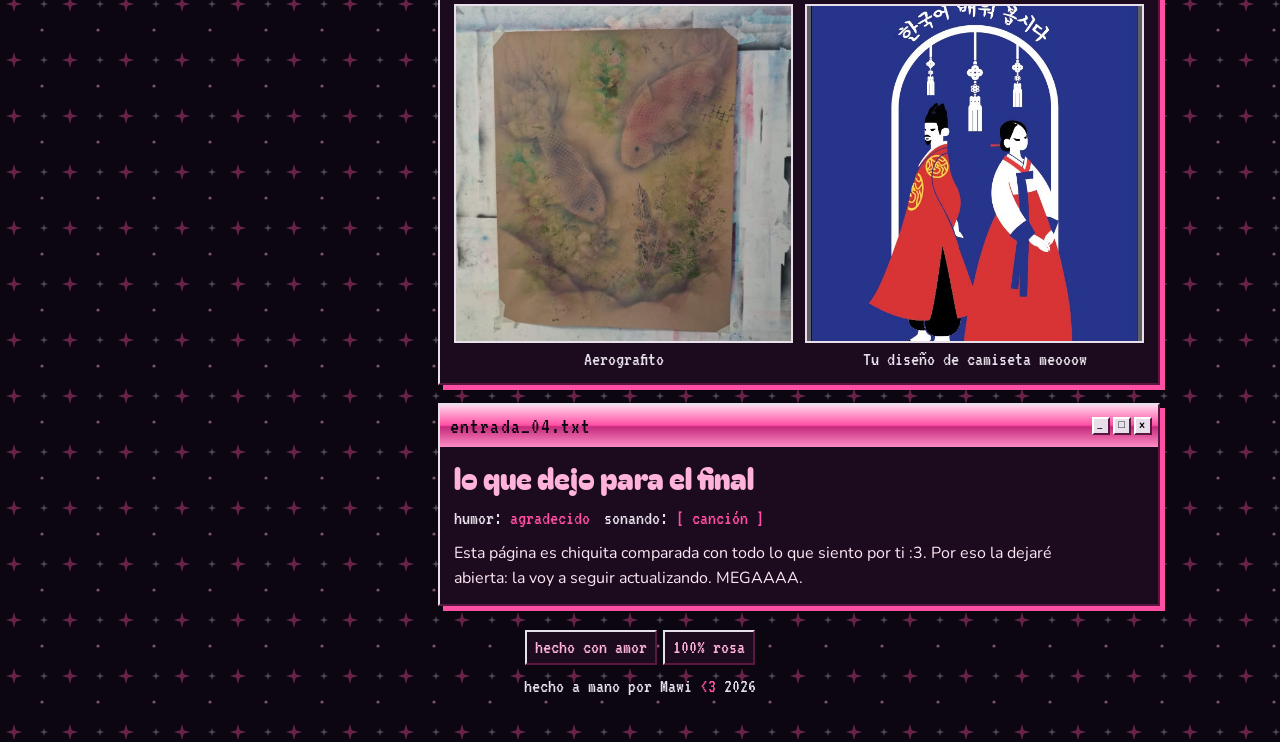
==== commit b638ee08: "jeje" ====
--- a/index.html
+++ b/index.html
@@ -322,7 +322,7 @@
             aria-hidden="true"><i>_</i><i>□</i><i>x</i></span></div>
         <div class="inner">
           <div class="album">
-            <div class="frame"><img class="pic wide" src="image/album1.png" alt="Foto 1 del álbum">
+            <div class="frame"><img class="pic wide" src="image/album1.jpg" alt="Foto 1 del álbum">
               <div class="cap">el día que te vi por primera vez  (así es una historia de lani)</div>
             </div>
             <div class="frame"><img class="pic wide" src="image/album2.jpg" alt="Foto 2 del álbum">
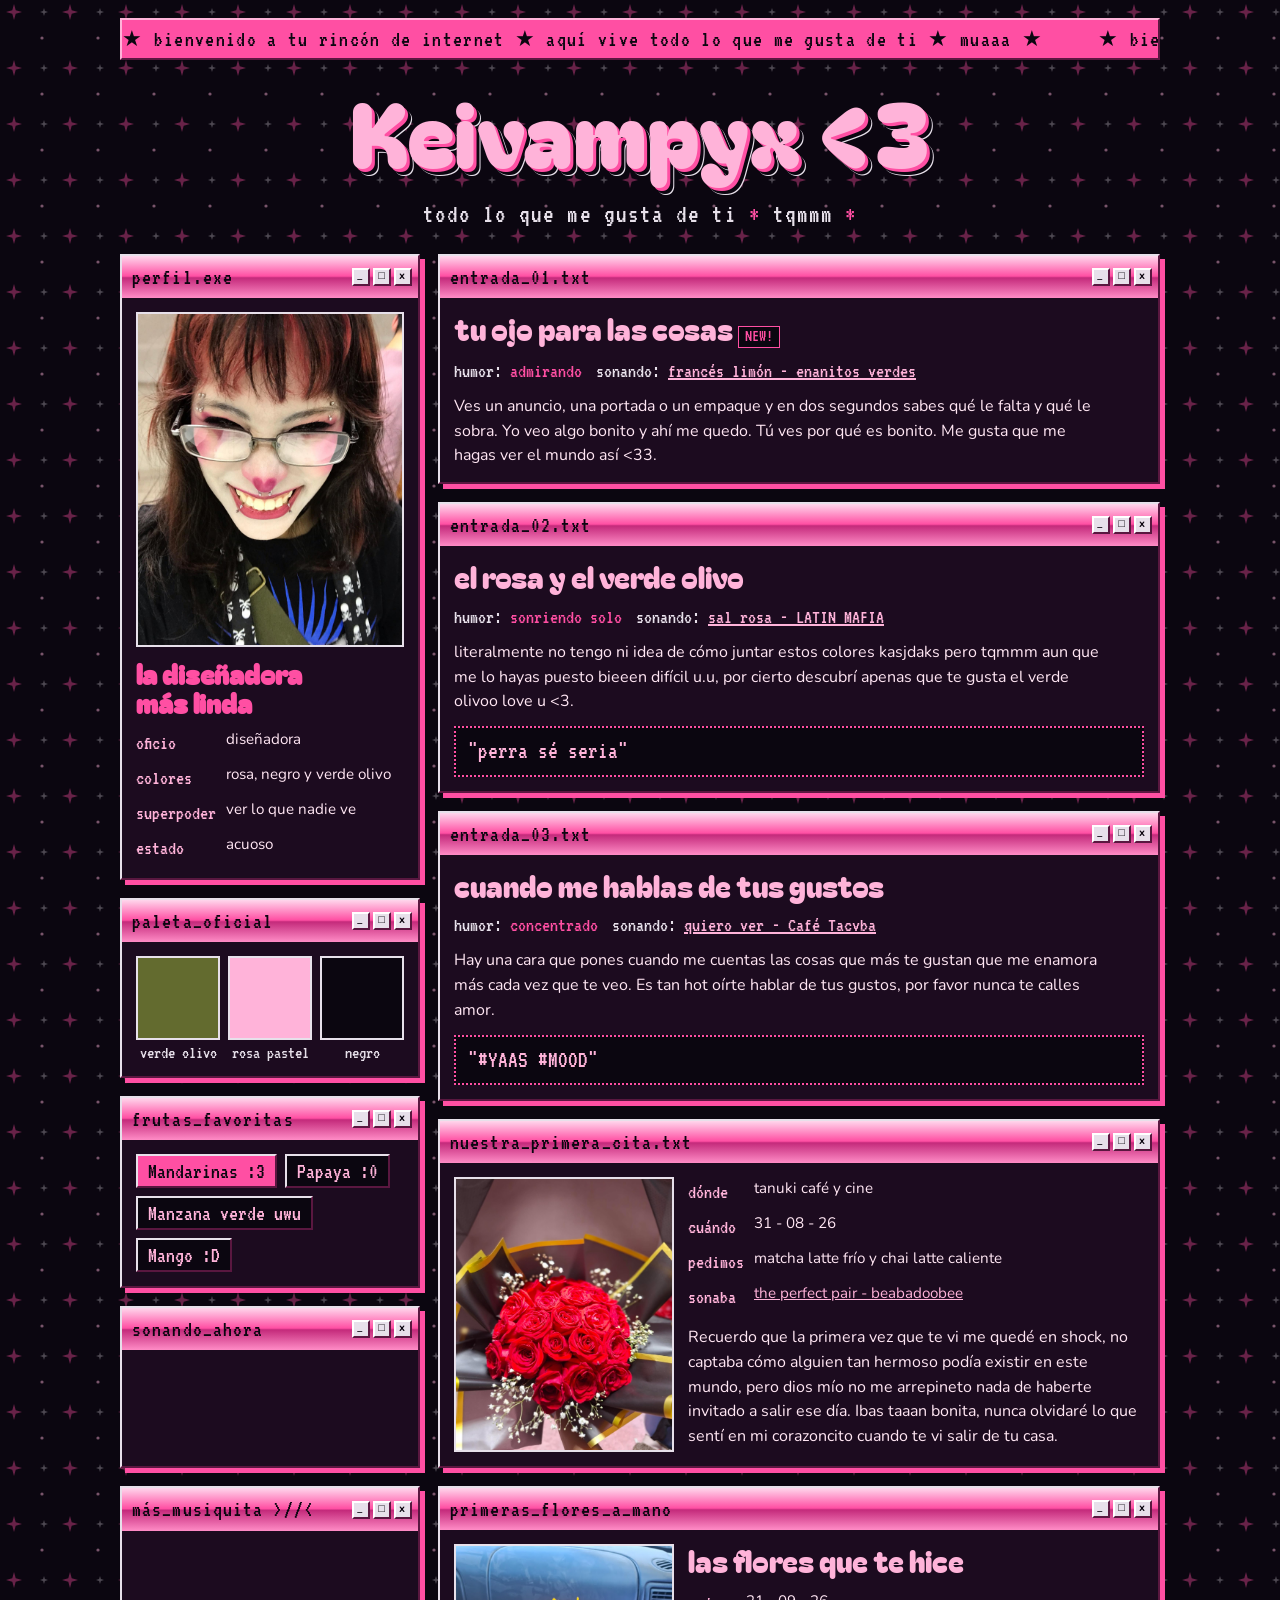
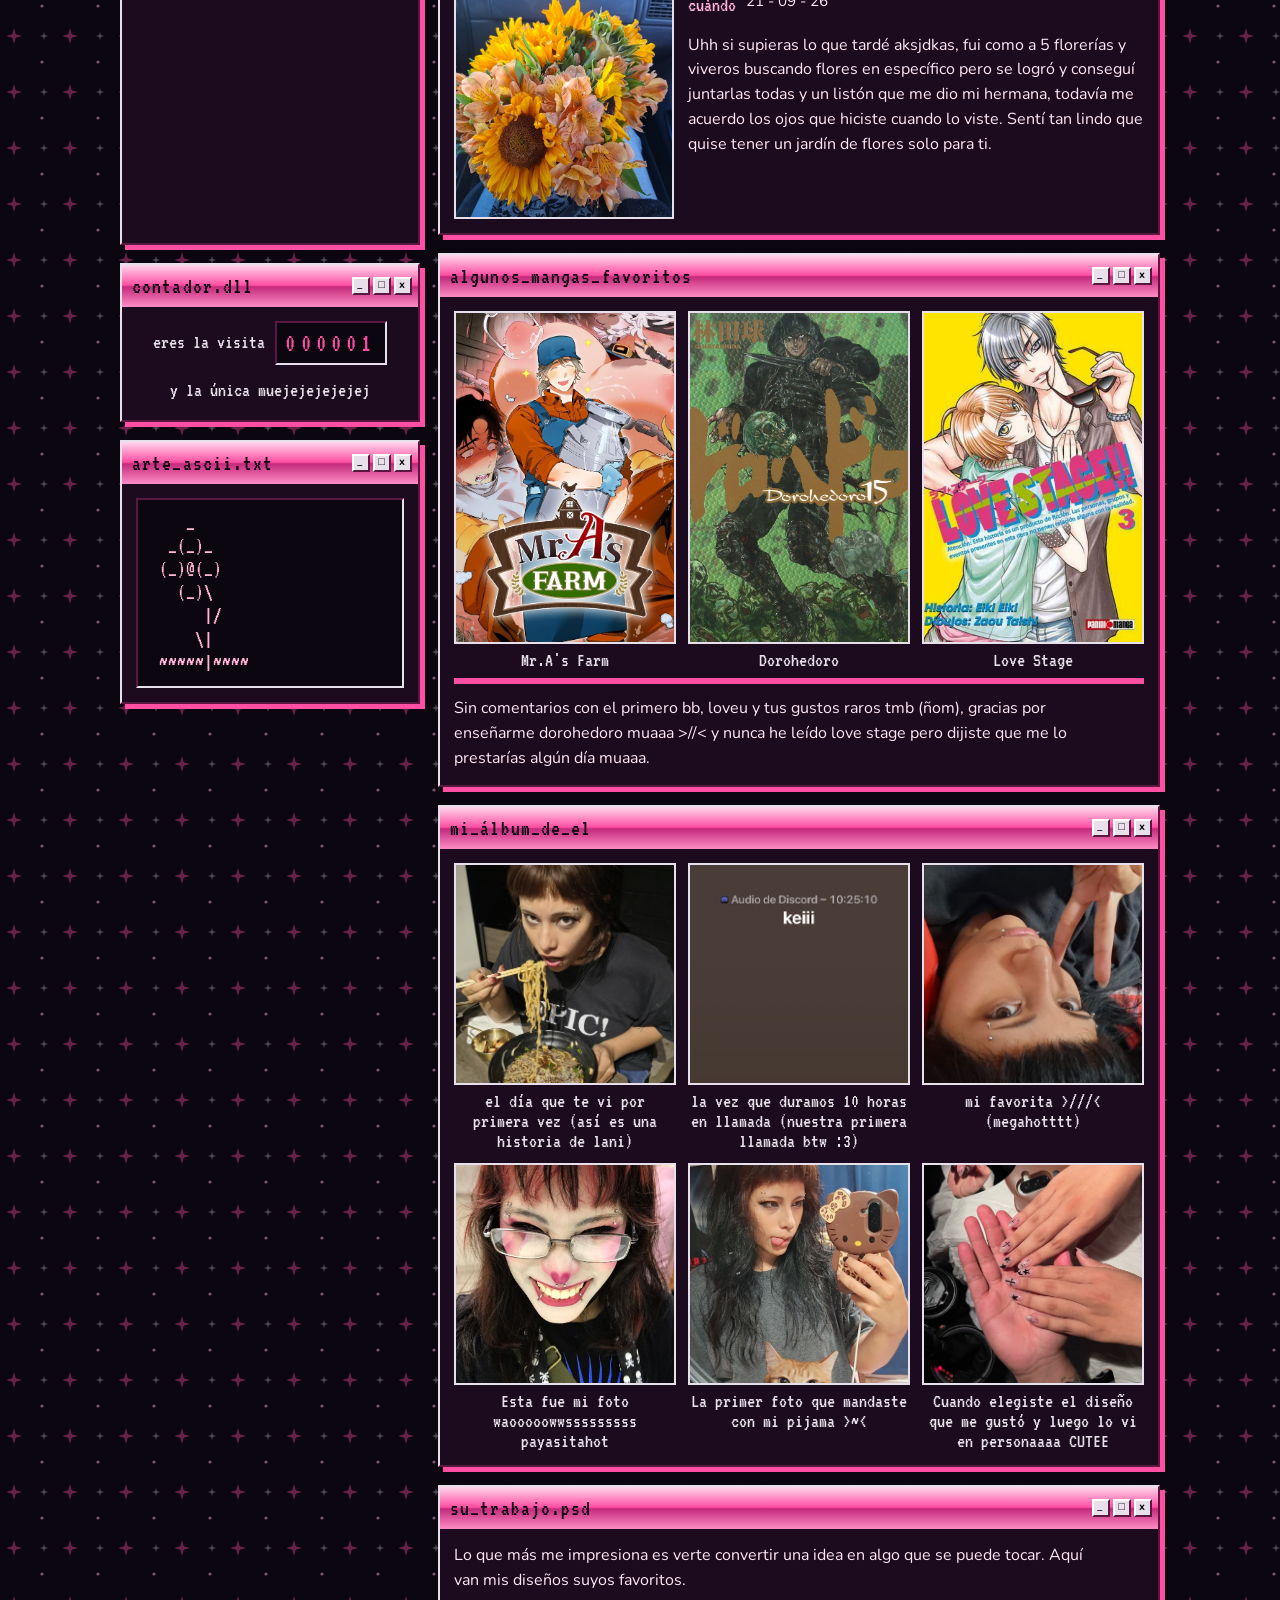
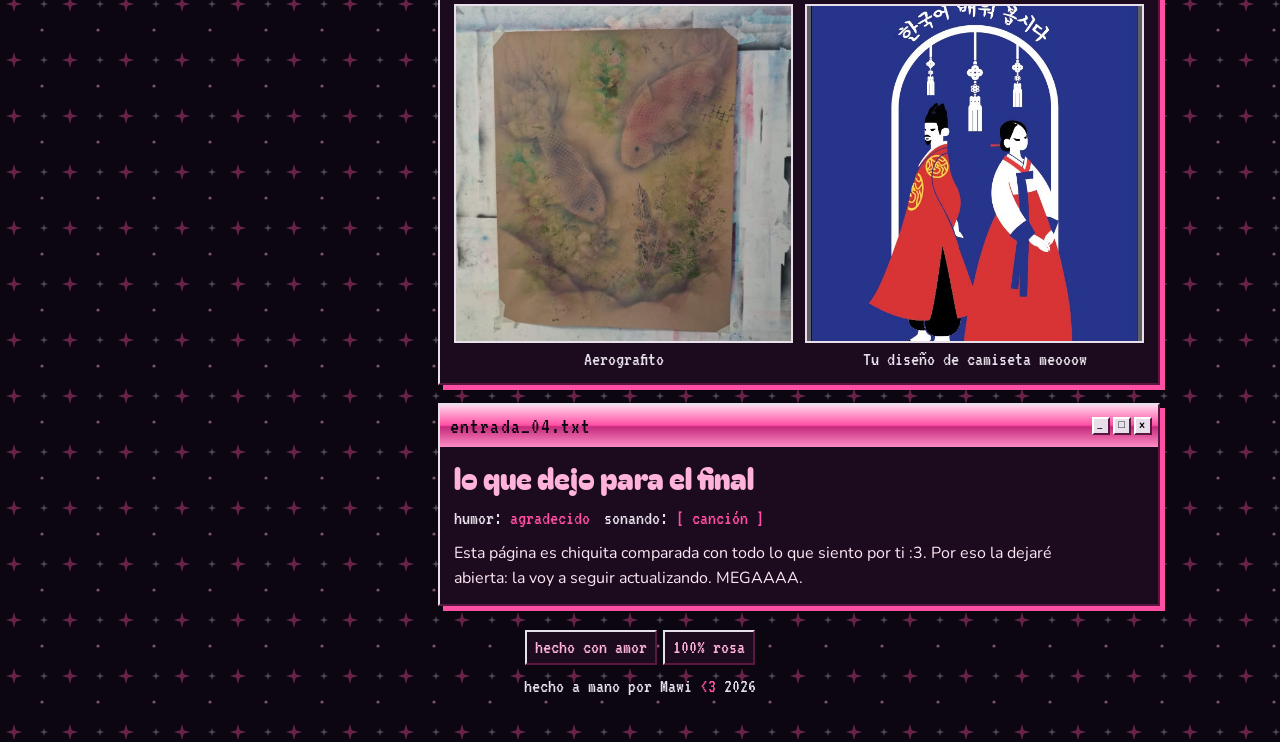
==== commit 7f27bc9e: "jeje" ====
--- a/index.html
+++ b/index.html
@@ -233,8 +233,7 @@
         <div class="inner">
           <h2 id="e3">cuando me hablas de tus gustos</h2>
           <div class="meta"><span>humor: <b>concentrado</b></span><span>sonando: <b><a
-                  href="https://open.spotify.com/track/1TWAUx1pXxA5XxJmHMGT0b?si=963b0d697d2549fd" target="_blank"> sal
-                  rosa - LATIN MAFIA </a></b></span></div>
+                  href="https://open.spotify.com/track/7s41ZGjQB5Ur8T0fQlk5uM?si=6a709515039741eb" target="_blank"> quiero ver - Café Tacvba </a></b></span></div>
           <p>Hay una cara que pones cuando me cuentas las cosas que más te gustan que me enamora más cada vez que te veo.
             Es tan hot oírte hablar de tus gustos, por favor nunca te calles amor.</p>
           <blockquote class="pull">"#YAAS #MOOD"</blockquote>
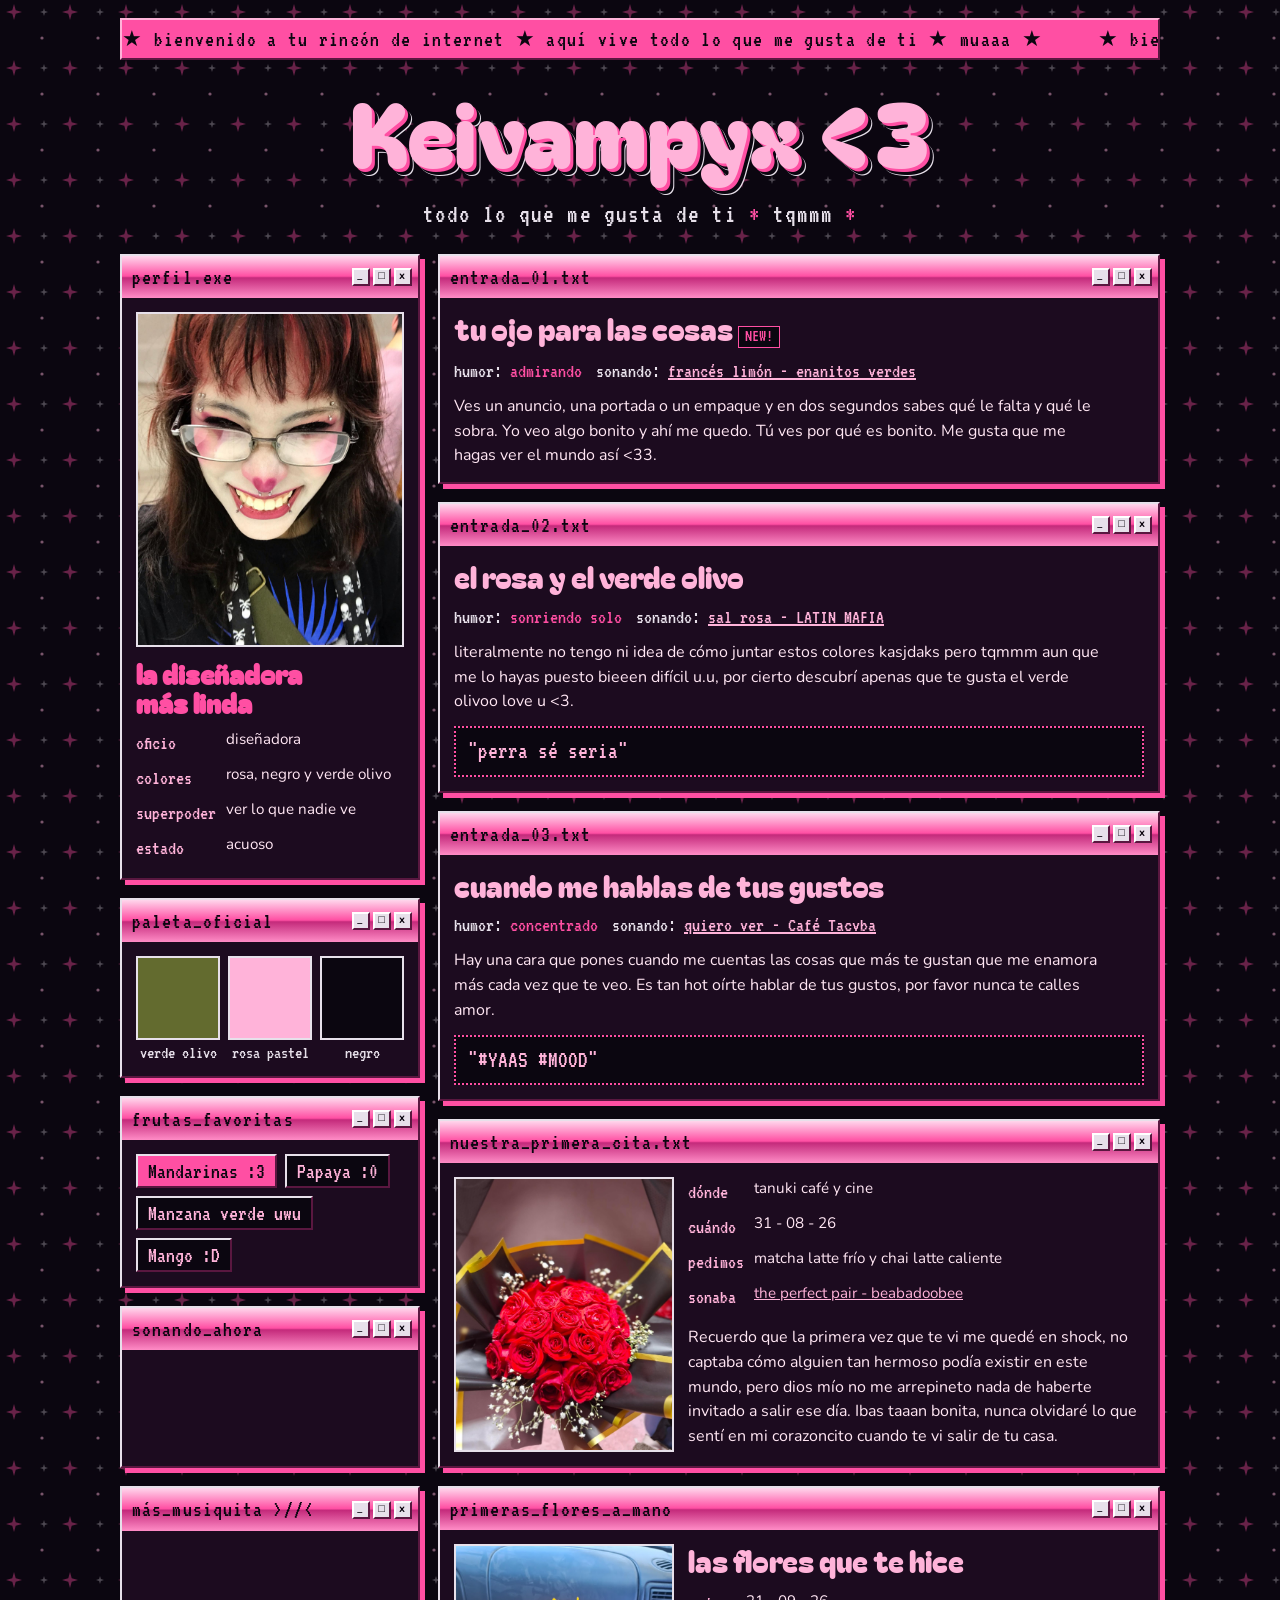
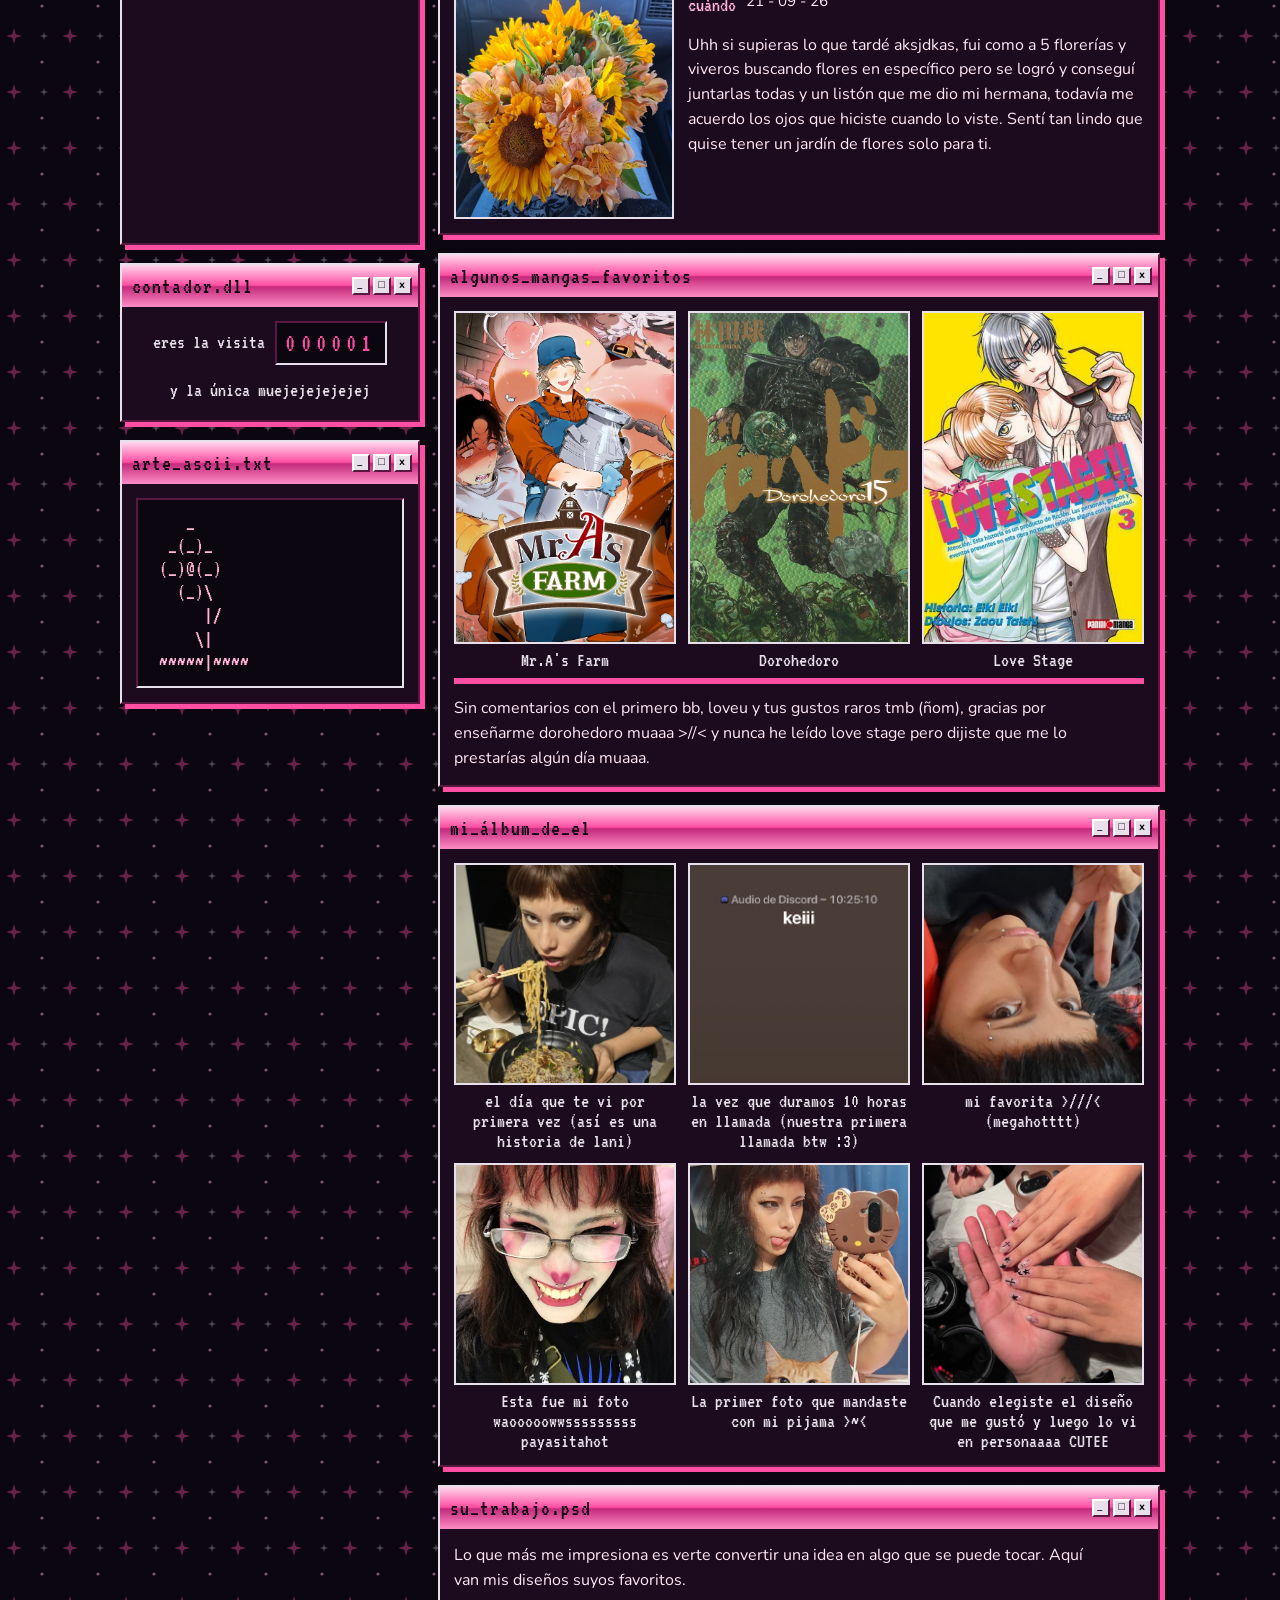
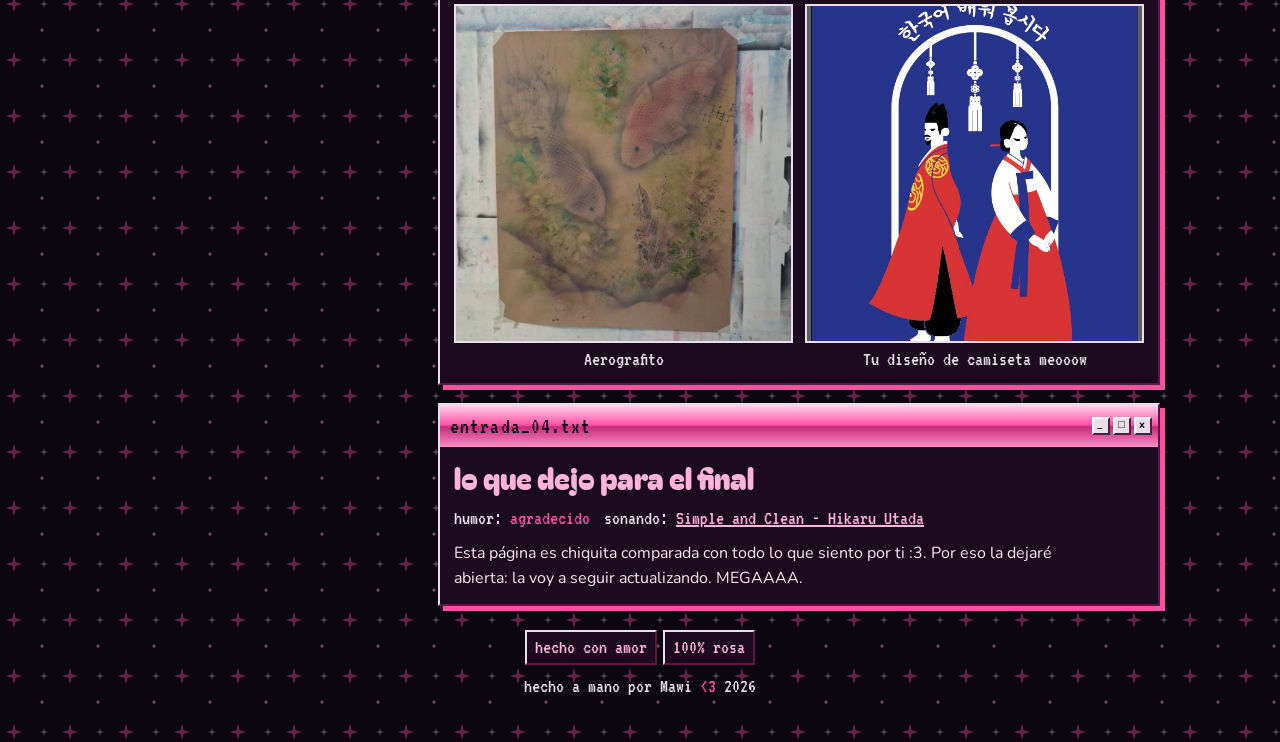
==== commit 446f0bb1: "jeje" ====
--- a/index.html
+++ b/index.html
@@ -257,7 +257,7 @@
                 <dt>pedimos</dt>
                 <dd>matcha latte frío y chai latte caliente</dd>
                 <dt>sonaba</dt>
-                <dd><a href="https://open.spotify.com/track/41P6Tnd8KIHqON0QIydx6a?si=0b3eb39456e740d9">the perfect pair
+                <dd><a href="https://open.spotify.com/track/41P6Tnd8KIHqON0QIydx6a?si=0b3eb39456e740d9" target="_blank">the perfect pair
                     - beabadoobee</a></dd>
               </dl>
               <p>Recuerdo que la primera vez que te vi me quedé en shock, no captaba cómo alguien tan hermoso podía
@@ -368,7 +368,7 @@
             aria-hidden="true"><i>_</i><i>□</i><i>x</i></span></div>
         <div class="inner">
           <h2 id="e4">lo que dejo para el final</h2>
-          <div class="meta"><span>humor: <b>agradecido</b></span><span>sonando: <b>[ canción ]</b></span></div>
+          <div class="meta"><span>humor: <b>agradecido</b></span><span>sonando: <b><a href="https://open.spotify.com/track/0NGgGj5L3VztJb3zKIwpRp?si=273bcbadc8544d9e" target="_blank">Simple and Clean - Hikaru Utada</a></b></span></div>
           <p>Esta página es chiquita comparada con todo lo que siento por ti :3. Por eso la 	dejaré abierta: la voy a seguir
             actualizando. MEGAAAA.</p>
         </div>
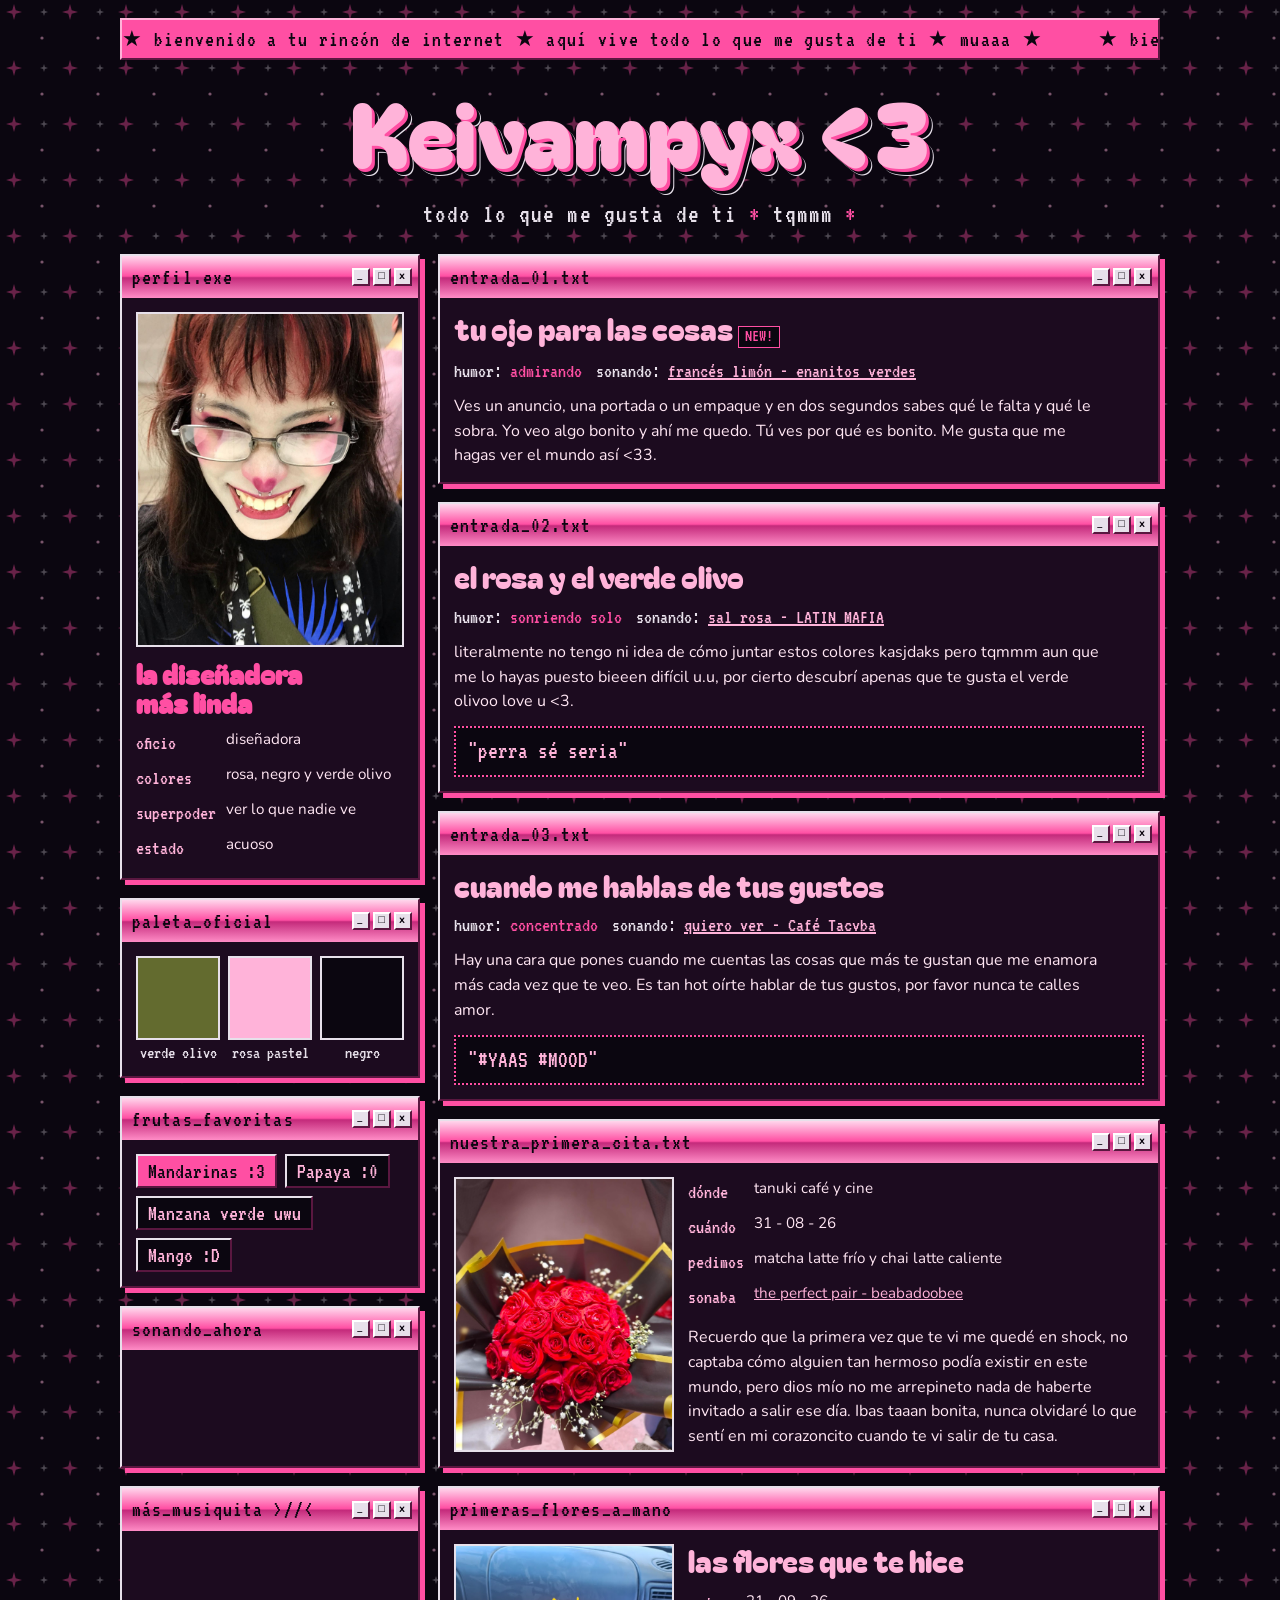
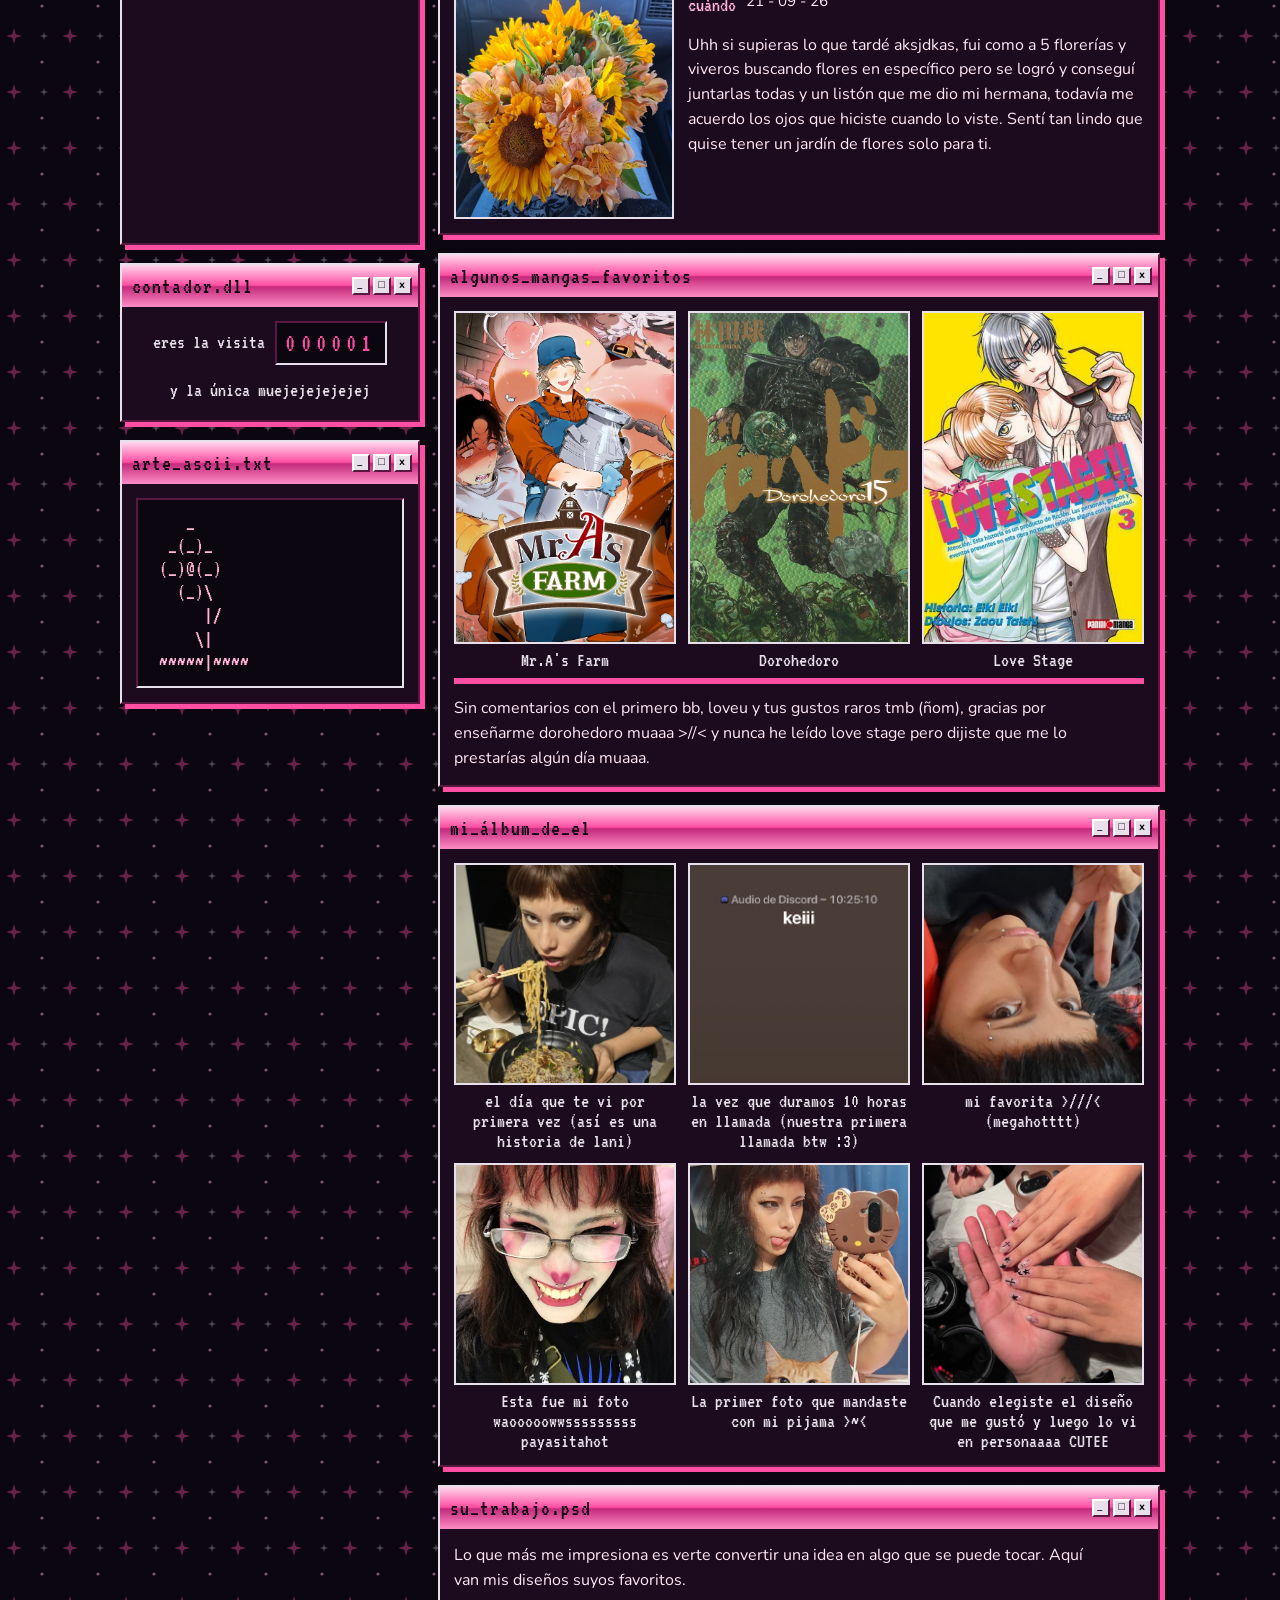
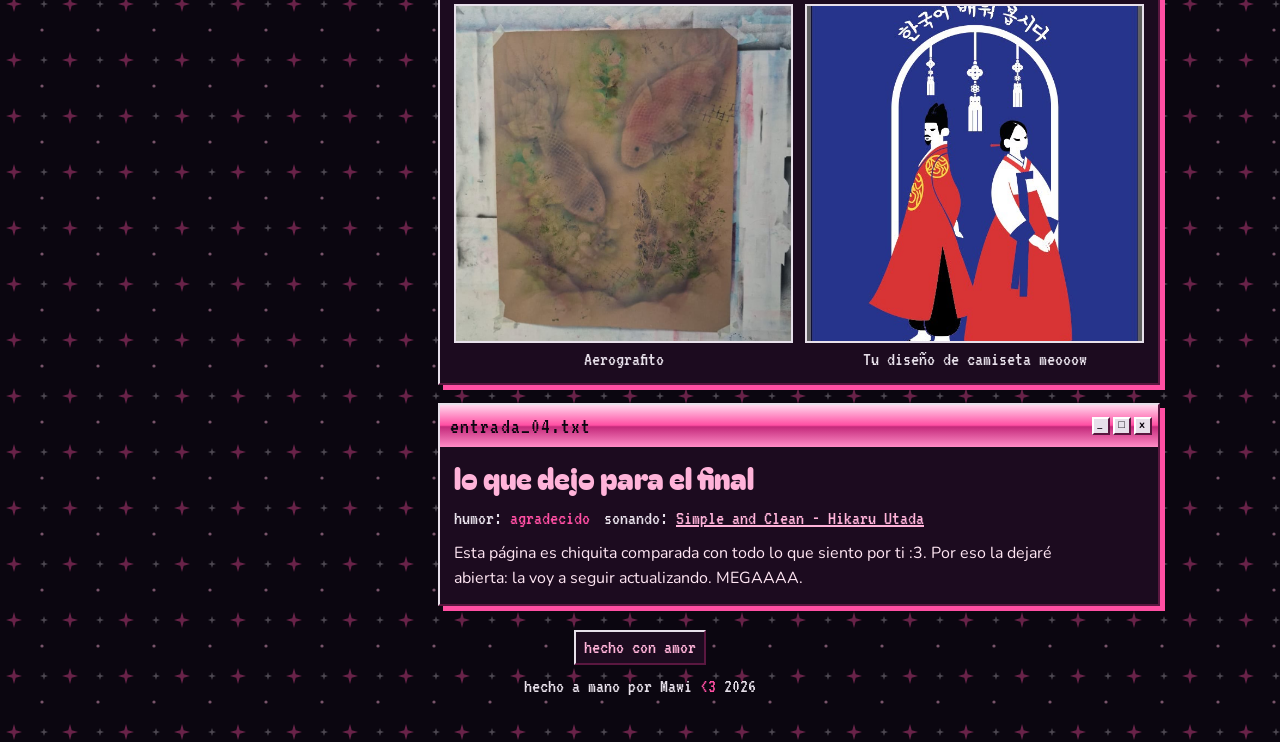
==== commit 9a0abbe1: "jeje" ====
--- a/index.html
+++ b/index.html
@@ -379,7 +379,7 @@
 
   <!-- PIE DE PÁGINA: etiquetitas tipo botón y la firma -->
   <footer>
-    <div class="badges" aria-hidden="true"><span>hecho con amor</span><span>100% rosa</span></div>
+    <div class="badges" aria-hidden="true"><span>hecho con amor</span></div>
     <div>hecho a mano por Mawi <span class="heart">&lt;3</span> 2026</div>
   </footer>
 
